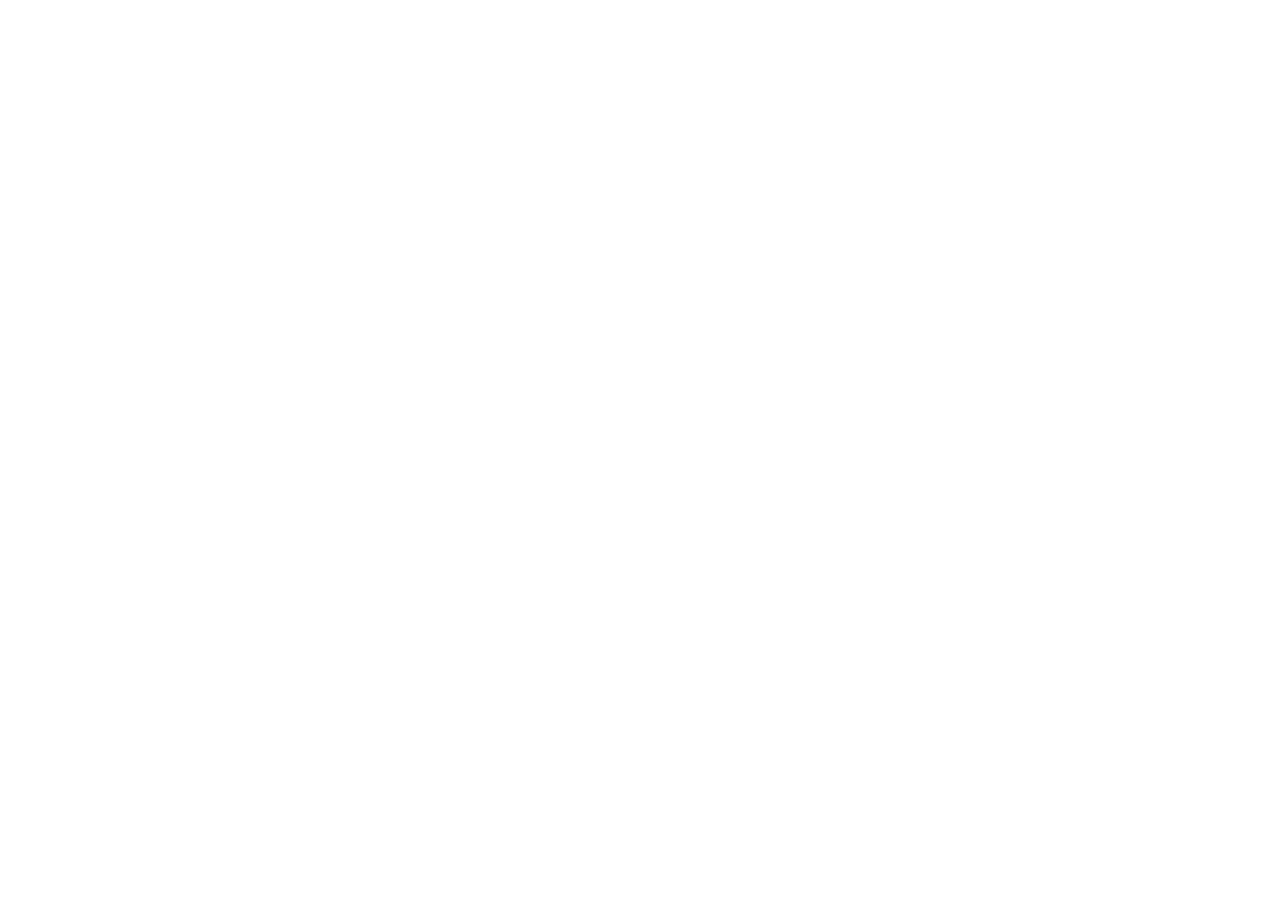
==== Cây.html @ 7308a2f2 "tree/html/css" ====
<!--<!DOCTYPE html>
<html lang="en">
<head>
    <meta charset="UTF-8">
    <meta http-equiv="X-UA-Compatible" content="IE=edge">
    <meta name="viewport" content="width=device-width, initial-scale=1.0">
    <title>Sách phát triển bản thân</title>
    <link rel="stylesheet" href="asets/css/main.css">
    <link rel="stylesheet" href="asets/css/base.css">
    <link rel="stylesheet" href="https://cdnjs.cloudflare.com/ajax/libs/normalize/8.0.1/normalize.min.css">
    
</head>
<body>
    <div id="header">
        <h1>Flower Garden</h1>
        <nav>
            
        </nav>
       
    </div>

    <div class="aliy">
        <div class="aliy-child">
            <p style="text-align:center">Tạm Biệt</p>
        </div>
    </div>

    <div id="container">
        
        <div class="">

        </div>
        
    </div>

    <footer id="footer">
        
    </footer>
    
    
   
    
    
    
</body>
</html>
---- asets/css/main.css ----
/*header*/
#header{
    width: 100%;
    height: 50px;
    background-image:linear-gradient(0,rgb(79, 157, 79),rgb(23, 87, 23)) ;
    position: relative;
    position: fixed;
    top:0;
    z-index: 100;

}
.headert{
    display: flex;
    justify-content: space-between;
}
.logo,.logo--img{
    width: 50px;
    height: 50px;
}
.home{
    display: inline-block;
    text-decoration: none;
    font-size: 2.0rem;
    color: var(--white-color);
    font-weight: 200;
    line-height: 50px;
}

/* nav, slider*/
#slider{
    position: relative;
    margin-top:50px ;
    padding-top: 50%;
    background: url(/asets/img/cay\ trong\ phong.jpg) top center/ cover no-repeat;
    z-index: 50;
   
}

.text{
    position: absolute;
    font-size: 3.0rem;
    top: 50%;
    left: 50%;
    transform: translate(-50%,-50%);
    text-align: center;
    font-weight: bolder;
    color: rgb(173, 61, 138);  
}
.nav{
    width: 100%;
    display: flex;
    justify-content: space-around;
    position: absolute;
    bottom: 20%;  
}
.nav_title{
    
    background-color: rgba(99, 236, 248, 0.7);
    padding: 10px 20px;
    border-radius: 10px ;
    font-weight: bold; 
    text-align: center;
    position: relative;
}
.nav_a{
    color: blue;
    font-size: 2.0em; 
    text-decoration: none; 
    text-transform: uppercase;  
}
.nav_title:hover,.nav_a:hover,.nav_subnav a:hover {
    color: #000;
    background-color: aqua;
}
.nav_subnav{
    display: none;
    position: absolute;
    background-color:rgba(99, 236, 248, 0.7);
    list-style: none; 
    top: 100%;
    left: 0;
    box-shadow: 0 0 10px rgba(0,0,0,0.3);
    min-width: 120px;
}
.nav_subnav a{
    display: block;
    text-decoration: none;
    color: blue;
    font-size: 1.6em;
}
.nav_title:hover .nav_subnav{
    display:block;
}
/*use*/
.use_all{
    display: flex;
    justify-content: space-around;
}
.about_use{
    padding: 0 16px;
    margin-top: 16px;
}
.about_use h3{
    font-size: 2.5em;
    color: rgb(164, 212, 41);
    margin-bottom: 16px;
}
.about_use p{
    font-size: 1.5em;
    text-align: left;
    font-weight: bold; 
    text-align: justify; 
}
.maintitle{
    text-align: center;
    color: black;
    font-size: 3.0em;
    text-transform: uppercase;
    margin-top: 36px;
}
.maintitle_p{
    text-align: center;
    font-size: 1.6em;
    font-style: italic;
}

/*box*/
.box_all{
    display: flex;
    justify-content: space-around;
    padding: 16px;
}
.box__H,.box__M,.box__V{
    flex-basis: 30%;
    text-align: center;
    border-radius: 10px;
    
}
.box__H{
    background-image:linear-gradient(0,rgb(209, 170, 142),rgb(164, 99, 52)) ; 
}
.box__M{
    background-image:linear-gradient(0,rgb(224, 113, 193),rgb(166, 67, 138)) ;
}
.box__V{
    background-image:linear-gradient(0,rgb(89, 243, 143),rgb(69, 159, 100)) ;
}
.box--title{
    text-decoration: none;
    color: aliceblue;
    font-size: 2.5em;
}
.box--ditail{
    color: black;
    font-size: 1.5em;
    
}
/*

#feedback{

}
#footer{

}

/*css aliy*/
/*
.aliy {
    width: 100%;
    height: 40px;
    background-color: rgb(45, 12, 78);
    position: fixed;
    top: 0;
}
.aliy-child {
    width: 100%;
    height: 30px;
    display: block;
    color: rgb(251, 249, 249);
    background-color: #6495ED;
    position: fixed;
    bottom: 0px;
}
.aliy::before {
    content: "SB-SHOP";
    display: block;
    color:rgb(249, 249, 253);
    width:10% ;
    height: 40px ;
    box-sizing: content-box;
    background-position: left 0;
    background-color: rgb(248, 24, 24);
}


*/
---- asets/css/base.css ----
:root{
    --text-color:#333 ;
    --white-color:#fff;
}
*{ 
    box-sizing: inherit;
    padding: 0;
    margin: 0;
}
html{
    font-size: 62.5%;
    line-height: 3.6rem;
    font-family: 'Roboto', sans-serif;
    box-sizing: border-box;
}

.grid{
    width: 1200px;
    max-width: 100%;
    margin: 0 auto;
}
.grid__full-with
{
    width: 100%;
}
.grid__row{
    display: flex;
    flex-wrap: wrap;
}
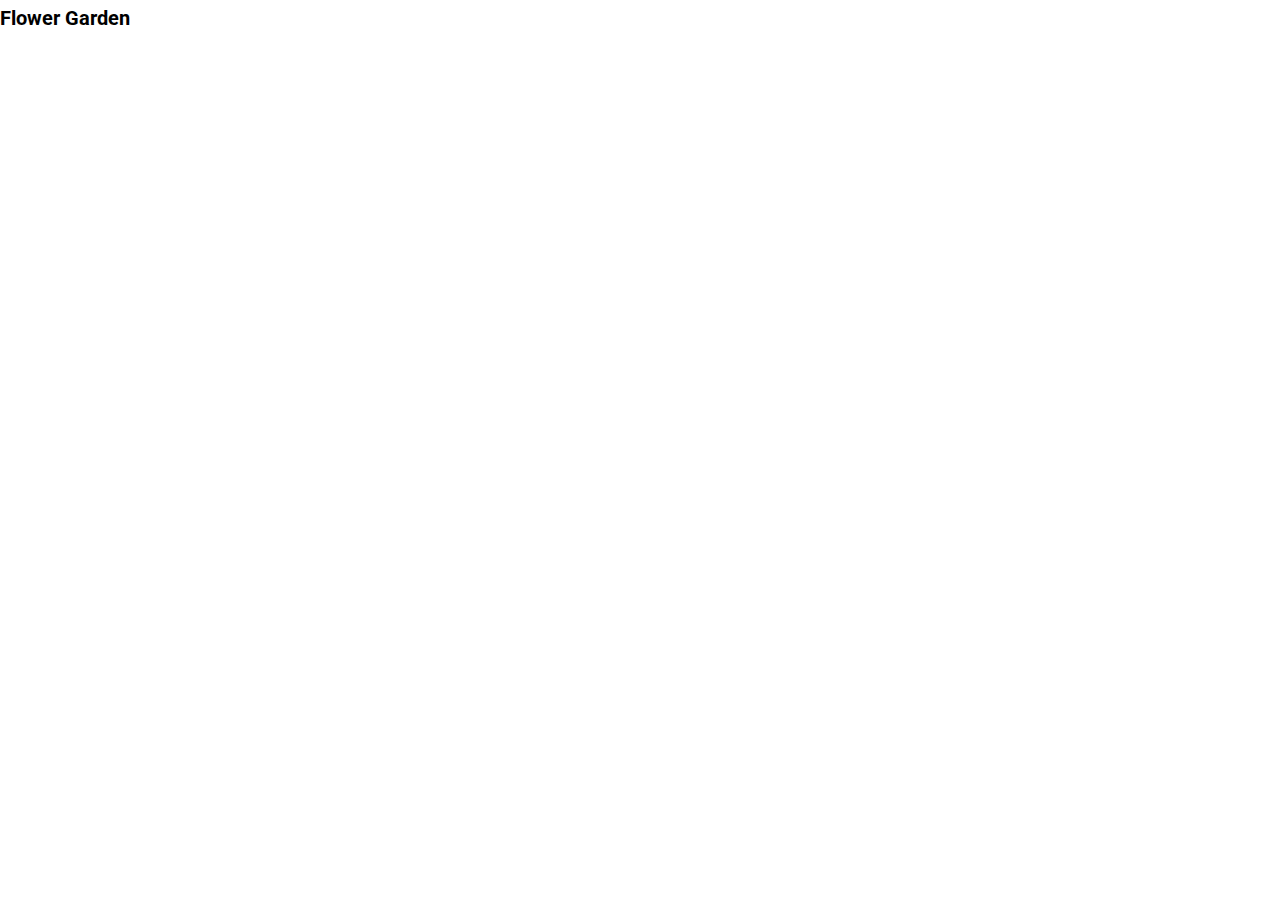
==== commit 96e1eafc: "hao no vao mua dong" ====
--- a/Cây.html
+++ b/Cây.html
@@ -1,15 +1,14 @@
-
-<!--<!DOCTYPE html>
+<!DOCTYPE html>
 <html lang="en">
 <head>
     <meta charset="UTF-8">
     <meta http-equiv="X-UA-Compatible" content="IE=edge">
     <meta name="viewport" content="width=device-width, initial-scale=1.0">
-    <title>Sách phát triển bản thân</title>
-    <link rel="stylesheet" href="asets/css/main.css">
+    <title>Cây trồng trong nhà</title>
+    <link rel="stylesheet" href="asets/css/b.css">
     <link rel="stylesheet" href="asets/css/base.css">
-    <link rel="stylesheet" href="https://cdnjs.cloudflare.com/ajax/libs/normalize/8.0.1/normalize.min.css">
-    
+    <link rel="stylesheet" href="asets/fonts/fontawesome/fontawesome-free-6.1.1-web/css/all.min.css">
+    <link href="https://fonts.googleapis.com/css2?family=Roboto:wght@100;400&display=swap" rel="stylesheet">
 </head>
 <body>
     <div id="header">
@@ -21,8 +20,8 @@
     </div>
 
     <div class="aliy">
-        <div class="aliy-child">
-            <p style="text-align:center">Tạm Biệt</p>
+        <div class="">
+            
         </div>
     </div>
 
@@ -36,12 +35,6 @@
 
     <footer id="footer">
         
-    </footer>
-    
-    
-   
-    
-    
-    
+    </footer> 
 </body>
 </html>--- a/asets/css/base.css
+++ b/asets/css/base.css
@@ -13,12 +13,14 @@
     line-height: 3.6rem;
     font-family: 'Roboto', sans-serif;
     box-sizing: border-box;
+    scroll-behavior: smooth;
 }
 
 .grid{
     width: 1200px;
     max-width: 100%;
     margin: 0 auto;
+    background-color: rgb(224, 191, 81);
 }
 .grid__full-with
 {
--- a/asets/fonts/fontawesome/fontawesome-free-6.1.1-web/css/all.min.css
+++ b/asets/fonts/fontawesome/fontawesome-free-6.1.1-web/css/all.min.css
@@ -0,0 +1,6 @@
+/*!
+ * Font Awesome Free 6.1.1 by @fontawesome - https://fontawesome.com
+ * License - https://fontawesome.com/license/free (Icons: CC BY 4.0, Fonts: SIL OFL 1.1, Code: MIT License)
+ * Copyright 2022 Fonticons, Inc.
+ */
+.fa{font-family:var(--fa-style-family,"Font Awesome 6 Free");font-weight:var(--fa-style,900)}.fa,.fa-brands,.fa-duotone,.fa-light,.fa-regular,.fa-solid,.fa-thin,.fab,.fad,.fal,.far,.fas,.fat{-moz-osx-font-smoothing:grayscale;-webkit-font-smoothing:antialiased;display:var(--fa-display,inline-block);font-style:normal;font-variant:normal;line-height:1;text-rendering:auto}.fa-1x{font-size:1em}.fa-2x{font-size:2em}.fa-3x{font-size:3em}.fa-4x{font-size:4em}.fa-5x{font-size:5em}.fa-6x{font-size:6em}.fa-7x{font-size:7em}.fa-8x{font-size:8em}.fa-9x{font-size:9em}.fa-10x{font-size:10em}.fa-2xs{font-size:.625em;line-height:.1em;vertical-align:.225em}.fa-xs{font-size:.75em;line-height:.08333em;vertical-align:.125em}.fa-sm{font-size:.875em;line-height:.07143em;vertical-align:.05357em}.fa-lg{font-size:1.25em;line-height:.05em;vertical-align:-.075em}.fa-xl{font-size:1.5em;line-height:.04167em;vertical-align:-.125em}.fa-2xl{font-size:2em;line-height:.03125em;vertical-align:-.1875em}.fa-fw{text-align:center;width:1.25em}.fa-ul{list-style-type:none;margin-left:var(--fa-li-margin,2.5em);padding-left:0}.fa-ul>li{position:relative}.fa-li{left:calc(var(--fa-li-width, 2em)*-1);position:absolute;text-align:center;width:var(--fa-li-width,2em);line-height:inherit}.fa-border{border-radius:var(--fa-border-radius,.1em);border:var(--fa-border-width,.08em) var(--fa-border-style,solid) var(--fa-border-color,#eee);padding:var(--fa-border-padding,.2em .25em .15em)}.fa-pull-left{float:left;margin-right:var(--fa-pull-margin,.3em)}.fa-pull-right{float:right;margin-left:var(--fa-pull-margin,.3em)}.fa-beat{-webkit-animation-name:fa-beat;animation-name:fa-beat;-webkit-animation-delay:var(--fa-animation-delay,0);animation-delay:var(--fa-animation-delay,0);-webkit-animation-direction:var(--fa-animation-direction,normal);animation-direction:var(--fa-animation-direction,normal);-webkit-animation-duration:var(--fa-animation-duration,1s);animation-duration:var(--fa-animation-duration,1s);-webkit-animation-iteration-count:var(--fa-animation-iteration-count,infinite);animation-iteration-count:var(--fa-animation-iteration-count,infinite);-webkit-animation-timing-function:var(--fa-animation-timing,ease-in-out);animation-timing-function:var(--fa-animation-timing,ease-in-out)}.fa-bounce{-webkit-animation-name:fa-bounce;animation-name:fa-bounce;-webkit-animation-delay:var(--fa-animation-delay,0);animation-delay:var(--fa-animation-delay,0);-webkit-animation-direction:var(--fa-animation-direction,normal);animation-direction:var(--fa-animation-direction,normal);-webkit-animation-duration:var(--fa-animation-duration,1s);animation-duration:var(--fa-animation-duration,1s);-webkit-animation-iteration-count:var(--fa-animation-iteration-count,infinite);animation-iteration-count:var(--fa-animation-iteration-count,infinite);-webkit-animation-timing-function:var(--fa-animation-timing,cubic-bezier(.28,.84,.42,1));animation-timing-function:var(--fa-animation-timing,cubic-bezier(.28,.84,.42,1))}.fa-fade{-webkit-animation-name:fa-fade;animation-name:fa-fade;-webkit-animation-iteration-count:var(--fa-animation-iteration-count,infinite);animation-iteration-count:var(--fa-animation-iteration-count,infinite);-webkit-animation-timing-function:var(--fa-animation-timing,cubic-bezier(.4,0,.6,1));animation-timing-function:var(--fa-animation-timing,cubic-bezier(.4,0,.6,1))}.fa-beat-fade,.fa-fade{-webkit-animation-delay:var(--fa-animation-delay,0);animation-delay:var(--fa-animation-delay,0);-webkit-animation-direction:var(--fa-animation-direction,normal);animation-direction:var(--fa-animation-direction,normal);-webkit-animation-duration:var(--fa-animation-duration,1s);animation-duration:var(--fa-animation-duration,1s)}.fa-beat-fade{-webkit-animation-name:fa-beat-fade;animation-name:fa-beat-fade;-webkit-animation-iteration-count:var(--fa-animation-iteration-count,infinite);animation-iteration-count:var(--fa-animation-iteration-count,infinite);-webkit-animation-timing-function:var(--fa-animation-timing,cubic-bezier(.4,0,.6,1));animation-timing-function:var(--fa-animation-timing,cubic-bezier(.4,0,.6,1))}.fa-flip{-webkit-animation-name:fa-flip;animation-name:fa-flip;-webkit-animation-delay:var(--fa-animation-delay,0);animation-delay:var(--fa-animation-delay,0);-webkit-animation-direction:var(--fa-animation-direction,normal);animation-direction:var(--fa-animation-direction,normal);-webkit-animation-duration:var(--fa-animation-duration,1s);animation-duration:var(--fa-animation-duration,1s);-webkit-animation-iteration-count:var(--fa-animation-iteration-count,infinite);animation-iteration-count:var(--fa-animation-iteration-count,infinite);-webkit-animation-timing-function:var(--fa-animation-timing,ease-in-out);animation-timing-function:var(--fa-animation-timing,ease-in-out)}.fa-shake{-webkit-animation-name:fa-shake;animation-name:fa-shake;-webkit-animation-duration:var(--fa-animation-duration,1s);animation-duration:var(--fa-animation-duration,1s);-webkit-animation-iteration-count:var(--fa-animation-iteration-count,infinite);animation-iteration-count:var(--fa-animation-iteration-count,infinite);-webkit-animation-timing-function:var(--fa-animation-timing,linear);animation-timing-function:var(--fa-animation-timing,linear)}.fa-shake,.fa-spin{-webkit-animation-delay:var(--fa-animation-delay,0);animation-delay:var(--fa-animation-delay,0);-webkit-animation-direction:var(--fa-animation-direction,normal);animation-direction:var(--fa-animation-direction,normal)}.fa-spin{-webkit-animation-name:fa-spin;animation-name:fa-spin;-webkit-animation-duration:var(--fa-animation-duration,2s);animation-duration:var(--fa-animation-duration,2s);-webkit-animation-iteration-count:var(--fa-animation-iteration-count,infinite);animation-iteration-count:var(--fa-animation-iteration-count,infinite);-webkit-animation-timing-function:var(--fa-animation-timing,linear);animation-timing-function:var(--fa-animation-timing,linear)}.fa-spin-reverse{--fa-animation-direction:reverse}.fa-pulse,.fa-spin-pulse{-webkit-animation-name:fa-spin;animation-name:fa-spin;-webkit-animation-direction:var(--fa-animation-direction,normal);animation-direction:var(--fa-animation-direction,normal);-webkit-animation-duration:var(--fa-animation-duration,1s);animation-duration:var(--fa-animation-duration,1s);-webkit-animation-iteration-count:var(--fa-animation-iteration-count,infinite);animation-iteration-count:var(--fa-animation-iteration-count,infinite);-webkit-animation-timing-function:var(--fa-animation-timing,steps(8));animation-timing-function:var(--fa-animation-timing,steps(8))}@media (prefers-reduced-motion:reduce){.fa-beat,.fa-beat-fade,.fa-bounce,.fa-fade,.fa-flip,.fa-pulse,.fa-shake,.fa-spin,.fa-spin-pulse{-webkit-animation-delay:-1ms;animation-delay:-1ms;-webkit-animation-duration:1ms;animation-duration:1ms;-webkit-animation-iteration-count:1;animation-iteration-count:1;transition-delay:0s;transition-duration:0s}}@-webkit-keyframes fa-beat{0%,90%{-webkit-transform:scale(1);transform:scale(1)}45%{-webkit-transform:scale(var(--fa-beat-scale,1.25));transform:scale(var(--fa-beat-scale,1.25))}}@keyframes fa-beat{0%,90%{-webkit-transform:scale(1);transform:scale(1)}45%{-webkit-transform:scale(var(--fa-beat-scale,1.25));transform:scale(var(--fa-beat-scale,1.25))}}@-webkit-keyframes fa-bounce{0%{-webkit-transform:scale(1) translateY(0);transform:scale(1) translateY(0)}10%{-webkit-transform:scale(var(--fa-bounce-start-scale-x,1.1),var(--fa-bounce-start-scale-y,.9)) translateY(0);transform:scale(var(--fa-bounce-start-scale-x,1.1),var(--fa-bounce-start-scale-y,.9)) translateY(0)}30%{-webkit-transform:scale(var(--fa-bounce-jump-scale-x,.9),var(--fa-bounce-jump-scale-y,1.1)) translateY(var(--fa-bounce-height,-.5em));transform:scale(var(--fa-bounce-jump-scale-x,.9),var(--fa-bounce-jump-scale-y,1.1)) translateY(var(--fa-bounce-height,-.5em))}50%{-webkit-transform:scale(var(--fa-bounce-land-scale-x,1.05),var(--fa-bounce-land-scale-y,.95)) translateY(0);transform:scale(var(--fa-bounce-land-scale-x,1.05),var(--fa-bounce-land-scale-y,.95)) translateY(0)}57%{-webkit-transform:scale(1) translateY(var(--fa-bounce-rebound,-.125em));transform:scale(1) translateY(var(--fa-bounce-rebound,-.125em))}64%{-webkit-transform:scale(1) translateY(0);transform:scale(1) translateY(0)}to{-webkit-transform:scale(1) translateY(0);transform:scale(1) translateY(0)}}@keyframes fa-bounce{0%{-webkit-transform:scale(1) translateY(0);transform:scale(1) translateY(0)}10%{-webkit-transform:scale(var(--fa-bounce-start-scale-x,1.1),var(--fa-bounce-start-scale-y,.9)) translateY(0);transform:scale(var(--fa-bounce-start-scale-x,1.1),var(--fa-bounce-start-scale-y,.9)) translateY(0)}30%{-webkit-transform:scale(var(--fa-bounce-jump-scale-x,.9),var(--fa-bounce-jump-scale-y,1.1)) translateY(var(--fa-bounce-height,-.5em));transform:scale(var(--fa-bounce-jump-scale-x,.9),var(--fa-bounce-jump-scale-y,1.1)) translateY(var(--fa-bounce-height,-.5em))}50%{-webkit-transform:scale(var(--fa-bounce-land-scale-x,1.05),var(--fa-bounce-land-scale-y,.95)) translateY(0);transform:scale(var(--fa-bounce-land-scale-x,1.05),var(--fa-bounce-land-scale-y,.95)) translateY(0)}57%{-webkit-transform:scale(1) translateY(var(--fa-bounce-rebound,-.125em));transform:scale(1) translateY(var(--fa-bounce-rebound,-.125em))}64%{-webkit-transform:scale(1) translateY(0);transform:scale(1) translateY(0)}to{-webkit-transform:scale(1) translateY(0);transform:scale(1) translateY(0)}}@-webkit-keyframes fa-fade{50%{opacity:var(--fa-fade-opacity,.4)}}@keyframes fa-fade{50%{opacity:var(--fa-fade-opacity,.4)}}@-webkit-keyframes fa-beat-fade{0%,to{opacity:var(--fa-beat-fade-opacity,.4);-webkit-transform:scale(1);transform:scale(1)}50%{opacity:1;-webkit-transform:scale(var(--fa-beat-fade-scale,1.125));transform:scale(var(--fa-beat-fade-scale,1.125))}}@keyframes fa-beat-fade{0%,to{opacity:var(--fa-beat-fade-opacity,.4);-webkit-transform:scale(1);transform:scale(1)}50%{opacity:1;-webkit-transform:scale(var(--fa-beat-fade-scale,1.125));transform:scale(var(--fa-beat-fade-scale,1.125))}}@-webkit-keyframes fa-flip{50%{-webkit-transform:rotate3d(var(--fa-flip-x,0),var(--fa-flip-y,1),var(--fa-flip-z,0),var(--fa-flip-angle,-180deg));transform:rotate3d(var(--fa-flip-x,0),var(--fa-flip-y,1),var(--fa-flip-z,0),var(--fa-flip-angle,-180deg))}}@keyframes fa-flip{50%{-webkit-transform:rotate3d(var(--fa-flip-x,0),var(--fa-flip-y,1),var(--fa-flip-z,0),var(--fa-flip-angle,-180deg));transform:rotate3d(var(--fa-flip-x,0),var(--fa-flip-y,1),var(--fa-flip-z,0),var(--fa-flip-angle,-180deg))}}@-webkit-keyframes fa-shake{0%{-webkit-transform:rotate(-15deg);transform:rotate(-15deg)}4%{-webkit-transform:rotate(15deg);transform:rotate(15deg)}8%,24%{-webkit-transform:rotate(-18deg);transform:rotate(-18deg)}12%,28%{-webkit-transform:rotate(18deg);transform:rotate(18deg)}16%{-webkit-transform:rotate(-22deg);transform:rotate(-22deg)}20%{-webkit-transform:rotate(22deg);transform:rotate(22deg)}32%{-webkit-transform:rotate(-12deg);transform:rotate(-12deg)}36%{-webkit-transform:rotate(12deg);transform:rotate(12deg)}40%,to{-webkit-transform:rotate(0deg);transform:rotate(0deg)}}@keyframes fa-shake{0%{-webkit-transform:rotate(-15deg);transform:rotate(-15deg)}4%{-webkit-transform:rotate(15deg);transform:rotate(15deg)}8%,24%{-webkit-transform:rotate(-18deg);transform:rotate(-18deg)}12%,28%{-webkit-transform:rotate(18deg);transform:rotate(18deg)}16%{-webkit-transform:rotate(-22deg);transform:rotate(-22deg)}20%{-webkit-transform:rotate(22deg);transform:rotate(22deg)}32%{-webkit-transform:rotate(-12deg);transform:rotate(-12deg)}36%{-webkit-transform:rotate(12deg);transform:rotate(12deg)}40%,to{-webkit-transform:rotate(0deg);transform:rotate(0deg)}}@-webkit-keyframes fa-spin{0%{-webkit-transform:rotate(0deg);transform:rotate(0deg)}to{-webkit-transform:rotate(1turn);transform:rotate(1turn)}}@keyframes fa-spin{0%{-webkit-transform:rotate(0deg);transform:rotate(0deg)}to{-webkit-transform:rotate(1turn);transform:rotate(1turn)}}.fa-rotate-90{-webkit-transform:rotate(90deg);transform:rotate(90deg)}.fa-rotate-180{-webkit-transform:rotate(180deg);transform:rotate(180deg)}.fa-rotate-270{-webkit-transform:rotate(270deg);transform:rotate(270deg)}.fa-flip-horizontal{-webkit-transform:scaleX(-1);transform:scaleX(-1)}.fa-flip-vertical{-webkit-transform:scaleY(-1);transform:scaleY(-1)}.fa-flip-both,.fa-flip-horizontal.fa-flip-vertical{-webkit-transform:scale(-1);transform:scale(-1)}.fa-rotate-by{-webkit-transform:rotate(var(--fa-rotate-angle,none));transform:rotate(var(--fa-rotate-angle,none))}.fa-stack{display:inline-block;height:2em;line-height:2em;position:relative;vertical-align:middle;width:2.5em}.fa-stack-1x,.fa-stack-2x{left:0;position:absolute;text-align:center;width:100%;z-index:var(--fa-stack-z-index,auto)}.fa-stack-1x{line-height:inherit}.fa-stack-2x{font-size:2em}.fa-inverse{color:var(--fa-inverse,#fff)}.fa-0:before{content:"\30"}.fa-1:before{content:"\31"}.fa-2:before{content:"\32"}.fa-3:before{content:"\33"}.fa-4:before{content:"\34"}.fa-5:before{content:"\35"}.fa-6:before{content:"\36"}.fa-7:before{content:"\37"}.fa-8:before{content:"\38"}.fa-9:before{content:"\39"}.fa-a:before{content:"\41"}.fa-address-book:before,.fa-contact-book:before{content:"\f2b9"}.fa-address-card:before,.fa-contact-card:before,.fa-vcard:before{content:"\f2bb"}.fa-align-center:before{content:"\f037"}.fa-align-justify:before{content:"\f039"}.fa-align-left:before{content:"\f036"}.fa-align-right:before{content:"\f038"}.fa-anchor:before{content:"\f13d"}.fa-anchor-circle-check:before{content:"\e4aa"}.fa-anchor-circle-exclamation:before{content:"\e4ab"}.fa-anchor-circle-xmark:before{content:"\e4ac"}.fa-anchor-lock:before{content:"\e4ad"}.fa-angle-down:before{content:"\f107"}.fa-angle-left:before{content:"\f104"}.fa-angle-right:before{content:"\f105"}.fa-angle-up:before{content:"\f106"}.fa-angle-double-down:before,.fa-angles-down:before{content:"\f103"}.fa-angle-double-left:before,.fa-angles-left:before{content:"\f100"}.fa-angle-double-right:before,.fa-angles-right:before{content:"\f101"}.fa-angle-double-up:before,.fa-angles-up:before{content:"\f102"}.fa-ankh:before{content:"\f644"}.fa-apple-alt:before,.fa-apple-whole:before{content:"\f5d1"}.fa-archway:before{content:"\f557"}.fa-arrow-down:before{content:"\f063"}.fa-arrow-down-1-9:before,.fa-sort-numeric-asc:before,.fa-sort-numeric-down:before{content:"\f162"}.fa-arrow-down-9-1:before,.fa-sort-numeric-desc:before,.fa-sort-numeric-down-alt:before{content:"\f886"}.fa-arrow-down-a-z:before,.fa-sort-alpha-asc:before,.fa-sort-alpha-down:before{content:"\f15d"}.fa-arrow-down-long:before,.fa-long-arrow-down:before{content:"\f175"}.fa-arrow-down-short-wide:before,.fa-sort-amount-desc:before,.fa-sort-amount-down-alt:before{content:"\f884"}.fa-arrow-down-up-across-line:before{content:"\e4af"}.fa-arrow-down-up-lock:before{content:"\e4b0"}.fa-arrow-down-wide-short:before,.fa-sort-amount-asc:before,.fa-sort-amount-down:before{content:"\f160"}.fa-arrow-down-z-a:before,.fa-sort-alpha-desc:before,.fa-sort-alpha-down-alt:before{content:"\f881"}.fa-arrow-left:before{content:"\f060"}.fa-arrow-left-long:before,.fa-long-arrow-left:before{content:"\f177"}.fa-arrow-pointer:before,.fa-mouse-pointer:before{content:"\f245"}.fa-arrow-right:before{content:"\f061"}.fa-arrow-right-arrow-left:before,.fa-exchange:before{content:"\f0ec"}.fa-arrow-right-from-bracket:before,.fa-sign-out:before{content:"\f08b"}.fa-arrow-right-long:before,.fa-long-arrow-right:before{content:"\f178"}.fa-arrow-right-to-bracket:before,.fa-sign-in:before{content:"\f090"}.fa-arrow-right-to-city:before{content:"\e4b3"}.fa-arrow-left-rotate:before,.fa-arrow-rotate-back:before,.fa-arrow-rotate-backward:before,.fa-arrow-rotate-left:before,.fa-undo:before{content:"\f0e2"}.fa-arrow-right-rotate:before,.fa-arrow-rotate-forward:before,.fa-arrow-rotate-right:before,.fa-redo:before{content:"\f01e"}.fa-arrow-trend-down:before{content:"\e097"}.fa-arrow-trend-up:before{content:"\e098"}.fa-arrow-turn-down:before,.fa-level-down:before{content:"\f149"}.fa-arrow-turn-up:before,.fa-level-up:before{content:"\f148"}.fa-arrow-up:before{content:"\f062"}.fa-arrow-up-1-9:before,.fa-sort-numeric-up:before{content:"\f163"}.fa-arrow-up-9-1:before,.fa-sort-numeric-up-alt:before{content:"\f887"}.fa-arrow-up-a-z:before,.fa-sort-alpha-up:before{content:"\f15e"}.fa-arrow-up-from-bracket:before{content:"\e09a"}.fa-arrow-up-from-ground-water:before{content:"\e4b5"}.fa-arrow-up-from-water-pump:before{content:"\e4b6"}.fa-arrow-up-long:before,.fa-long-arrow-up:before{content:"\f176"}.fa-arrow-up-right-dots:before{content:"\e4b7"}.fa-arrow-up-right-from-square:before,.fa-external-link:before{content:"\f08e"}.fa-arrow-up-short-wide:before,.fa-sort-amount-up-alt:before{content:"\f885"}.fa-arrow-up-wide-short:before,.fa-sort-amount-up:before{content:"\f161"}.fa-arrow-up-z-a:before,.fa-sort-alpha-up-alt:before{content:"\f882"}.fa-arrows-down-to-line:before{content:"\e4b8"}.fa-arrows-down-to-people:before{content:"\e4b9"}.fa-arrows-h:before,.fa-arrows-left-right:before{content:"\f07e"}.fa-arrows-left-right-to-line:before{content:"\e4ba"}.fa-arrows-rotate:before,.fa-refresh:before,.fa-sync:before{content:"\f021"}.fa-arrows-spin:before{content:"\e4bb"}.fa-arrows-split-up-and-left:before{content:"\e4bc"}.fa-arrows-to-circle:before{content:"\e4bd"}.fa-arrows-to-dot:before{content:"\e4be"}.fa-arrows-to-eye:before{content:"\e4bf"}.fa-arrows-turn-right:before{content:"\e4c0"}.fa-arrows-turn-to-dots:before{content:"\e4c1"}.fa-arrows-up-down:before,.fa-arrows-v:before{content:"\f07d"}.fa-arrows-up-down-left-right:before,.fa-arrows:before{content:"\f047"}.fa-arrows-up-to-line:before{content:"\e4c2"}.fa-asterisk:before{content:"\2a"}.fa-at:before{content:"\40"}.fa-atom:before{content:"\f5d2"}.fa-audio-description:before{content:"\f29e"}.fa-austral-sign:before{content:"\e0a9"}.fa-award:before{content:"\f559"}.fa-b:before{content:"\42"}.fa-baby:before{content:"\f77c"}.fa-baby-carriage:before,.fa-carriage-baby:before{content:"\f77d"}.fa-backward:before{content:"\f04a"}.fa-backward-fast:before,.fa-fast-backward:before{content:"\f049"}.fa-backward-step:before,.fa-step-backward:before{content:"\f048"}.fa-bacon:before{content:"\f7e5"}.fa-bacteria:before{content:"\e059"}.fa-bacterium:before{content:"\e05a"}.fa-bag-shopping:before,.fa-shopping-bag:before{content:"\f290"}.fa-bahai:before{content:"\f666"}.fa-baht-sign:before{content:"\e0ac"}.fa-ban:before,.fa-cancel:before{content:"\f05e"}.fa-ban-smoking:before,.fa-smoking-ban:before{content:"\f54d"}.fa-band-aid:before,.fa-bandage:before{content:"\f462"}.fa-barcode:before{content:"\f02a"}.fa-bars:before,.fa-navicon:before{content:"\f0c9"}.fa-bars-progress:before,.fa-tasks-alt:before{content:"\f828"}.fa-bars-staggered:before,.fa-reorder:before,.fa-stream:before{content:"\f550"}.fa-baseball-ball:before,.fa-baseball:before{content:"\f433"}.fa-baseball-bat-ball:before{content:"\f432"}.fa-basket-shopping:before,.fa-shopping-basket:before{content:"\f291"}.fa-basketball-ball:before,.fa-basketball:before{content:"\f434"}.fa-bath:before,.fa-bathtub:before{content:"\f2cd"}.fa-battery-0:before,.fa-battery-empty:before{content:"\f244"}.fa-battery-5:before,.fa-battery-full:before,.fa-battery:before{content:"\f240"}.fa-battery-3:before,.fa-battery-half:before{content:"\f242"}.fa-battery-2:before,.fa-battery-quarter:before{content:"\f243"}.fa-battery-4:before,.fa-battery-three-quarters:before{content:"\f241"}.fa-bed:before{content:"\f236"}.fa-bed-pulse:before,.fa-procedures:before{content:"\f487"}.fa-beer-mug-empty:before,.fa-beer:before{content:"\f0fc"}.fa-bell:before{content:"\f0f3"}.fa-bell-concierge:before,.fa-concierge-bell:before{content:"\f562"}.fa-bell-slash:before{content:"\f1f6"}.fa-bezier-curve:before{content:"\f55b"}.fa-bicycle:before{content:"\f206"}.fa-binoculars:before{content:"\f1e5"}.fa-biohazard:before{content:"\f780"}.fa-bitcoin-sign:before{content:"\e0b4"}.fa-blender:before{content:"\f517"}.fa-blender-phone:before{content:"\f6b6"}.fa-blog:before{content:"\f781"}.fa-bold:before{content:"\f032"}.fa-bolt:before,.fa-zap:before{content:"\f0e7"}.fa-bolt-lightning:before{content:"\e0b7"}.fa-bomb:before{content:"\f1e2"}.fa-bone:before{content:"\f5d7"}.fa-bong:before{content:"\f55c"}.fa-book:before{content:"\f02d"}.fa-atlas:before,.fa-book-atlas:before{content:"\f558"}.fa-bible:before,.fa-book-bible:before{content:"\f647"}.fa-book-bookmark:before{content:"\e0bb"}.fa-book-journal-whills:before,.fa-journal-whills:before{content:"\f66a"}.fa-book-medical:before{content:"\f7e6"}.fa-book-open:before{content:"\f518"}.fa-book-open-reader:before,.fa-book-reader:before{content:"\f5da"}.fa-book-quran:before,.fa-quran:before{content:"\f687"}.fa-book-dead:before,.fa-book-skull:before{content:"\f6b7"}.fa-bookmark:before{content:"\f02e"}.fa-border-all:before{content:"\f84c"}.fa-border-none:before{content:"\f850"}.fa-border-style:before,.fa-border-top-left:before{content:"\f853"}.fa-bore-hole:before{content:"\e4c3"}.fa-bottle-droplet:before{content:"\e4c4"}.fa-bottle-water:before{content:"\e4c5"}.fa-bowl-food:before{content:"\e4c6"}.fa-bowl-rice:before{content:"\e2eb"}.fa-bowling-ball:before{content:"\f436"}.fa-box:before{content:"\f466"}.fa-archive:before,.fa-box-archive:before{content:"\f187"}.fa-box-open:before{content:"\f49e"}.fa-box-tissue:before{content:"\e05b"}.fa-boxes-packing:before{content:"\e4c7"}.fa-boxes-alt:before,.fa-boxes-stacked:before,.fa-boxes:before{content:"\f468"}.fa-braille:before{content:"\f2a1"}.fa-brain:before{content:"\f5dc"}.fa-brazilian-real-sign:before{content:"\e46c"}.fa-bread-slice:before{content:"\f7ec"}.fa-bridge:before{content:"\e4c8"}.fa-bridge-circle-check:before{content:"\e4c9"}.fa-bridge-circle-exclamation:before{content:"\e4ca"}.fa-bridge-circle-xmark:before{content:"\e4cb"}.fa-bridge-lock:before{content:"\e4cc"}.fa-bridge-water:before{content:"\e4ce"}.fa-briefcase:before{content:"\f0b1"}.fa-briefcase-medical:before{content:"\f469"}.fa-broom:before{content:"\f51a"}.fa-broom-ball:before,.fa-quidditch-broom-ball:before,.fa-quidditch:before{content:"\f458"}.fa-brush:before{content:"\f55d"}.fa-bucket:before{content:"\e4cf"}.fa-bug:before{content:"\f188"}.fa-bug-slash:before{content:"\e490"}.fa-bugs:before{content:"\e4d0"}.fa-building:before{content:"\f1ad"}.fa-building-circle-arrow-right:before{content:"\e4d1"}.fa-building-circle-check:before{content:"\e4d2"}.fa-building-circle-exclamation:before{content:"\e4d3"}.fa-building-circle-xmark:before{content:"\e4d4"}.fa-bank:before,.fa-building-columns:before,.fa-institution:before,.fa-museum:before,.fa-university:before{content:"\f19c"}.fa-building-flag:before{content:"\e4d5"}.fa-building-lock:before{content:"\e4d6"}.fa-building-ngo:before{content:"\e4d7"}.fa-building-shield:before{content:"\e4d8"}.fa-building-un:before{content:"\e4d9"}.fa-building-user:before{content:"\e4da"}.fa-building-wheat:before{content:"\e4db"}.fa-bullhorn:before{content:"\f0a1"}.fa-bullseye:before{content:"\f140"}.fa-burger:before,.fa-hamburger:before{content:"\f805"}.fa-burst:before{content:"\e4dc"}.fa-bus:before{content:"\f207"}.fa-bus-alt:before,.fa-bus-simple:before{content:"\f55e"}.fa-briefcase-clock:before,.fa-business-time:before{content:"\f64a"}.fa-c:before{content:"\43"}.fa-birthday-cake:before,.fa-cake-candles:before,.fa-cake:before{content:"\f1fd"}.fa-calculator:before{content:"\f1ec"}.fa-calendar:before{content:"\f133"}.fa-calendar-check:before{content:"\f274"}.fa-calendar-day:before{content:"\f783"}.fa-calendar-alt:before,.fa-calendar-days:before{content:"\f073"}.fa-calendar-minus:before{content:"\f272"}.fa-calendar-plus:before{content:"\f271"}.fa-calendar-week:before{content:"\f784"}.fa-calendar-times:before,.fa-calendar-xmark:before{content:"\f273"}.fa-camera-alt:before,.fa-camera:before{content:"\f030"}.fa-camera-retro:before{content:"\f083"}.fa-camera-rotate:before{content:"\e0d8"}.fa-campground:before{content:"\f6bb"}.fa-candy-cane:before{content:"\f786"}.fa-cannabis:before{content:"\f55f"}.fa-capsules:before{content:"\f46b"}.fa-automobile:before,.fa-car:before{content:"\f1b9"}.fa-battery-car:before,.fa-car-battery:before{content:"\f5df"}.fa-car-burst:before,.fa-car-crash:before{content:"\f5e1"}.fa-car-on:before{content:"\e4dd"}.fa-car-alt:before,.fa-car-rear:before{content:"\f5de"}.fa-car-side:before{content:"\f5e4"}.fa-car-tunnel:before{content:"\e4de"}.fa-caravan:before{content:"\f8ff"}.fa-caret-down:before{content:"\f0d7"}.fa-caret-left:before{content:"\f0d9"}.fa-caret-right:before{content:"\f0da"}.fa-caret-up:before{content:"\f0d8"}.fa-carrot:before{content:"\f787"}.fa-cart-arrow-down:before{content:"\f218"}.fa-cart-flatbed:before,.fa-dolly-flatbed:before{content:"\f474"}.fa-cart-flatbed-suitcase:before,.fa-luggage-cart:before{content:"\f59d"}.fa-cart-plus:before{content:"\f217"}.fa-cart-shopping:before,.fa-shopping-cart:before{content:"\f07a"}.fa-cash-register:before{content:"\f788"}.fa-cat:before{content:"\f6be"}.fa-cedi-sign:before{content:"\e0df"}.fa-cent-sign:before{content:"\e3f5"}.fa-certificate:before{content:"\f0a3"}.fa-chair:before{content:"\f6c0"}.fa-blackboard:before,.fa-chalkboard:before{content:"\f51b"}.fa-chalkboard-teacher:before,.fa-chalkboard-user:before{content:"\f51c"}.fa-champagne-glasses:before,.fa-glass-cheers:before{content:"\f79f"}.fa-charging-station:before{content:"\f5e7"}.fa-area-chart:before,.fa-chart-area:before{content:"\f1fe"}.fa-bar-chart:before,.fa-chart-bar:before{content:"\f080"}.fa-chart-column:before{content:"\e0e3"}.fa-chart-gantt:before{content:"\e0e4"}.fa-chart-line:before,.fa-line-chart:before{content:"\f201"}.fa-chart-pie:before,.fa-pie-chart:before{content:"\f200"}.fa-chart-simple:before{content:"\e473"}.fa-check:before{content:"\f00c"}.fa-check-double:before{content:"\f560"}.fa-check-to-slot:before,.fa-vote-yea:before{content:"\f772"}.fa-cheese:before{content:"\f7ef"}.fa-chess:before{content:"\f439"}.fa-chess-bishop:before{content:"\f43a"}.fa-chess-board:before{content:"\f43c"}.fa-chess-king:before{content:"\f43f"}.fa-chess-knight:before{content:"\f441"}.fa-chess-pawn:before{content:"\f443"}.fa-chess-queen:before{content:"\f445"}.fa-chess-rook:before{content:"\f447"}.fa-chevron-down:before{content:"\f078"}.fa-chevron-left:before{content:"\f053"}.fa-chevron-right:before{content:"\f054"}.fa-chevron-up:before{content:"\f077"}.fa-child:before{content:"\f1ae"}.fa-child-dress:before{content:"\e59c"}.fa-child-reaching:before{content:"\e59d"}.fa-child-rifle:before{content:"\e4e0"}.fa-children:before{content:"\e4e1"}.fa-church:before{content:"\f51d"}.fa-circle:before{content:"\f111"}.fa-arrow-circle-down:before,.fa-circle-arrow-down:before{content:"\f0ab"}.fa-arrow-circle-left:before,.fa-circle-arrow-left:before{content:"\f0a8"}.fa-arrow-circle-right:before,.fa-circle-arrow-right:before{content:"\f0a9"}.fa-arrow-circle-up:before,.fa-circle-arrow-up:before{content:"\f0aa"}.fa-check-circle:before,.fa-circle-check:before{content:"\f058"}.fa-chevron-circle-down:before,.fa-circle-chevron-down:before{content:"\f13a"}.fa-chevron-circle-left:before,.fa-circle-chevron-left:before{content:"\f137"}.fa-chevron-circle-right:before,.fa-circle-chevron-right:before{content:"\f138"}.fa-chevron-circle-up:before,.fa-circle-chevron-up:before{content:"\f139"}.fa-circle-dollar-to-slot:before,.fa-donate:before{content:"\f4b9"}.fa-circle-dot:before,.fa-dot-circle:before{content:"\f192"}.fa-arrow-alt-circle-down:before,.fa-circle-down:before{content:"\f358"}.fa-circle-exclamation:before,.fa-exclamation-circle:before{content:"\f06a"}.fa-circle-h:before,.fa-hospital-symbol:before{content:"\f47e"}.fa-adjust:before,.fa-circle-half-stroke:before{content:"\f042"}.fa-circle-info:before,.fa-info-circle:before{content:"\f05a"}.fa-arrow-alt-circle-left:before,.fa-circle-left:before{content:"\f359"}.fa-circle-minus:before,.fa-minus-circle:before{content:"\f056"}.fa-circle-nodes:before{content:"\e4e2"}.fa-circle-notch:before{content:"\f1ce"}.fa-circle-pause:before,.fa-pause-circle:before{content:"\f28b"}.fa-circle-play:before,.fa-play-circle:before{content:"\f144"}.fa-circle-plus:before,.fa-plus-circle:before{content:"\f055"}.fa-circle-question:before,.fa-question-circle:before{content:"\f059"}.fa-circle-radiation:before,.fa-radiation-alt:before{content:"\f7ba"}.fa-arrow-alt-circle-right:before,.fa-circle-right:before{content:"\f35a"}.fa-circle-stop:before,.fa-stop-circle:before{content:"\f28d"}.fa-arrow-alt-circle-up:before,.fa-circle-up:before{content:"\f35b"}.fa-circle-user:before,.fa-user-circle:before{content:"\f2bd"}.fa-circle-xmark:before,.fa-times-circle:before,.fa-xmark-circle:before{content:"\f057"}.fa-city:before{content:"\f64f"}.fa-clapperboard:before{content:"\e131"}.fa-clipboard:before{content:"\f328"}.fa-clipboard-check:before{content:"\f46c"}.fa-clipboard-list:before{content:"\f46d"}.fa-clipboard-question:before{content:"\e4e3"}.fa-clipboard-user:before{content:"\f7f3"}.fa-clock-four:before,.fa-clock:before{content:"\f017"}.fa-clock-rotate-left:before,.fa-history:before{content:"\f1da"}.fa-clone:before{content:"\f24d"}.fa-closed-captioning:before{content:"\f20a"}.fa-cloud:before{content:"\f0c2"}.fa-cloud-arrow-down:before,.fa-cloud-download-alt:before,.fa-cloud-download:before{content:"\f0ed"}.fa-cloud-arrow-up:before,.fa-cloud-upload-alt:before,.fa-cloud-upload:before{content:"\f0ee"}.fa-cloud-bolt:before,.fa-thunderstorm:before{content:"\f76c"}.fa-cloud-meatball:before{content:"\f73b"}.fa-cloud-moon:before{content:"\f6c3"}.fa-cloud-moon-rain:before{content:"\f73c"}.fa-cloud-rain:before{content:"\f73d"}.fa-cloud-showers-heavy:before{content:"\f740"}.fa-cloud-showers-water:before{content:"\e4e4"}.fa-cloud-sun:before{content:"\f6c4"}.fa-cloud-sun-rain:before{content:"\f743"}.fa-clover:before{content:"\e139"}.fa-code:before{content:"\f121"}.fa-code-branch:before{content:"\f126"}.fa-code-commit:before{content:"\f386"}.fa-code-compare:before{content:"\e13a"}.fa-code-fork:before{content:"\e13b"}.fa-code-merge:before{content:"\f387"}.fa-code-pull-request:before{content:"\e13c"}.fa-coins:before{content:"\f51e"}.fa-colon-sign:before{content:"\e140"}.fa-comment:before{content:"\f075"}.fa-comment-dollar:before{content:"\f651"}.fa-comment-dots:before,.fa-commenting:before{content:"\f4ad"}.fa-comment-medical:before{content:"\f7f5"}.fa-comment-slash:before{content:"\f4b3"}.fa-comment-sms:before,.fa-sms:before{content:"\f7cd"}.fa-comments:before{content:"\f086"}.fa-comments-dollar:before{content:"\f653"}.fa-compact-disc:before{content:"\f51f"}.fa-compass:before{content:"\f14e"}.fa-compass-drafting:before,.fa-drafting-compass:before{content:"\f568"}.fa-compress:before{content:"\f066"}.fa-computer:before{content:"\e4e5"}.fa-computer-mouse:before,.fa-mouse:before{content:"\f8cc"}.fa-cookie:before{content:"\f563"}.fa-cookie-bite:before{content:"\f564"}.fa-copy:before{content:"\f0c5"}.fa-copyright:before{content:"\f1f9"}.fa-couch:before{content:"\f4b8"}.fa-cow:before{content:"\f6c8"}.fa-credit-card-alt:before,.fa-credit-card:before{content:"\f09d"}.fa-crop:before{content:"\f125"}.fa-crop-alt:before,.fa-crop-simple:before{content:"\f565"}.fa-cross:before{content:"\f654"}.fa-crosshairs:before{content:"\f05b"}.fa-crow:before{content:"\f520"}.fa-crown:before{content:"\f521"}.fa-crutch:before{content:"\f7f7"}.fa-cruzeiro-sign:before{content:"\e152"}.fa-cube:before{content:"\f1b2"}.fa-cubes:before{content:"\f1b3"}.fa-cubes-stacked:before{content:"\e4e6"}.fa-d:before{content:"\44"}.fa-database:before{content:"\f1c0"}.fa-backspace:before,.fa-delete-left:before{content:"\f55a"}.fa-democrat:before{content:"\f747"}.fa-desktop-alt:before,.fa-desktop:before{content:"\f390"}.fa-dharmachakra:before{content:"\f655"}.fa-diagram-next:before{content:"\e476"}.fa-diagram-predecessor:before{content:"\e477"}.fa-diagram-project:before,.fa-project-diagram:before{content:"\f542"}.fa-diagram-successor:before{content:"\e47a"}.fa-diamond:before{content:"\f219"}.fa-diamond-turn-right:before,.fa-directions:before{content:"\f5eb"}.fa-dice:before{content:"\f522"}.fa-dice-d20:before{content:"\f6cf"}.fa-dice-d6:before{content:"\f6d1"}.fa-dice-five:before{content:"\f523"}.fa-dice-four:before{content:"\f524"}.fa-dice-one:before{content:"\f525"}.fa-dice-six:before{content:"\f526"}.fa-dice-three:before{content:"\f527"}.fa-dice-two:before{content:"\f528"}.fa-disease:before{content:"\f7fa"}.fa-display:before{content:"\e163"}.fa-divide:before{content:"\f529"}.fa-dna:before{content:"\f471"}.fa-dog:before{content:"\f6d3"}.fa-dollar-sign:before,.fa-dollar:before,.fa-usd:before{content:"\24"}.fa-dolly-box:before,.fa-dolly:before{content:"\f472"}.fa-dong-sign:before{content:"\e169"}.fa-door-closed:before{content:"\f52a"}.fa-door-open:before{content:"\f52b"}.fa-dove:before{content:"\f4ba"}.fa-compress-alt:before,.fa-down-left-and-up-right-to-center:before{content:"\f422"}.fa-down-long:before,.fa-long-arrow-alt-down:before{content:"\f309"}.fa-download:before{content:"\f019"}.fa-dragon:before{content:"\f6d5"}.fa-draw-polygon:before{content:"\f5ee"}.fa-droplet:before,.fa-tint:before{content:"\f043"}.fa-droplet-slash:before,.fa-tint-slash:before{content:"\f5c7"}.fa-drum:before{content:"\f569"}.fa-drum-steelpan:before{content:"\f56a"}.fa-drumstick-bite:before{content:"\f6d7"}.fa-dumbbell:before{content:"\f44b"}.fa-dumpster:before{content:"\f793"}.fa-dumpster-fire:before{content:"\f794"}.fa-dungeon:before{content:"\f6d9"}.fa-e:before{content:"\45"}.fa-deaf:before,.fa-deafness:before,.fa-ear-deaf:before,.fa-hard-of-hearing:before{content:"\f2a4"}.fa-assistive-listening-systems:before,.fa-ear-listen:before{content:"\f2a2"}.fa-earth-africa:before,.fa-globe-africa:before{content:"\f57c"}.fa-earth-america:before,.fa-earth-americas:before,.fa-earth:before,.fa-globe-americas:before{content:"\f57d"}.fa-earth-asia:before,.fa-globe-asia:before{content:"\f57e"}.fa-earth-europe:before,.fa-globe-europe:before{content:"\f7a2"}.fa-earth-oceania:before,.fa-globe-oceania:before{content:"\e47b"}.fa-egg:before{content:"\f7fb"}.fa-eject:before{content:"\f052"}.fa-elevator:before{content:"\e16d"}.fa-ellipsis-h:before,.fa-ellipsis:before{content:"\f141"}.fa-ellipsis-v:before,.fa-ellipsis-vertical:before{content:"\f142"}.fa-envelope:before{content:"\f0e0"}.fa-envelope-circle-check:before{content:"\e4e8"}.fa-envelope-open:before{content:"\f2b6"}.fa-envelope-open-text:before{content:"\f658"}.fa-envelopes-bulk:before,.fa-mail-bulk:before{content:"\f674"}.fa-equals:before{content:"\3d"}.fa-eraser:before{content:"\f12d"}.fa-ethernet:before{content:"\f796"}.fa-eur:before,.fa-euro-sign:before,.fa-euro:before{content:"\f153"}.fa-exclamation:before{content:"\21"}.fa-expand:before{content:"\f065"}.fa-explosion:before{content:"\e4e9"}.fa-eye:before{content:"\f06e"}.fa-eye-dropper-empty:before,.fa-eye-dropper:before,.fa-eyedropper:before{content:"\f1fb"}.fa-eye-low-vision:before,.fa-low-vision:before{content:"\f2a8"}.fa-eye-slash:before{content:"\f070"}.fa-f:before{content:"\46"}.fa-angry:before,.fa-face-angry:before{content:"\f556"}.fa-dizzy:before,.fa-face-dizzy:before{content:"\f567"}.fa-face-flushed:before,.fa-flushed:before{content:"\f579"}.fa-face-frown:before,.fa-frown:before{content:"\f119"}.fa-face-frown-open:before,.fa-frown-open:before{content:"\f57a"}.fa-face-grimace:before,.fa-grimace:before{content:"\f57f"}.fa-face-grin:before,.fa-grin:before{content:"\f580"}.fa-face-grin-beam:before,.fa-grin-beam:before{content:"\f582"}.fa-face-grin-beam-sweat:before,.fa-grin-beam-sweat:before{content:"\f583"}.fa-face-grin-hearts:before,.fa-grin-hearts:before{content:"\f584"}.fa-face-grin-squint:before,.fa-grin-squint:before{content:"\f585"}.fa-face-grin-squint-tears:before,.fa-grin-squint-tears:before{content:"\f586"}.fa-face-grin-stars:before,.fa-grin-stars:before{content:"\f587"}.fa-face-grin-tears:before,.fa-grin-tears:before{content:"\f588"}.fa-face-grin-tongue:before,.fa-grin-tongue:before{content:"\f589"}.fa-face-grin-tongue-squint:before,.fa-grin-tongue-squint:before{content:"\f58a"}.fa-face-grin-tongue-wink:before,.fa-grin-tongue-wink:before{content:"\f58b"}.fa-face-grin-wide:before,.fa-grin-alt:before{content:"\f581"}.fa-face-grin-wink:before,.fa-grin-wink:before{content:"\f58c"}.fa-face-kiss:before,.fa-kiss:before{content:"\f596"}.fa-face-kiss-beam:before,.fa-kiss-beam:before{content:"\f597"}.fa-face-kiss-wink-heart:before,.fa-kiss-wink-heart:before{content:"\f598"}.fa-face-laugh:before,.fa-laugh:before{content:"\f599"}.fa-face-laugh-beam:before,.fa-laugh-beam:before{content:"\f59a"}.fa-face-laugh-squint:before,.fa-laugh-squint:before{content:"\f59b"}.fa-face-laugh-wink:before,.fa-laugh-wink:before{content:"\f59c"}.fa-face-meh:before,.fa-meh:before{content:"\f11a"}.fa-face-meh-blank:before,.fa-meh-blank:before{content:"\f5a4"}.fa-face-rolling-eyes:before,.fa-meh-rolling-eyes:before{content:"\f5a5"}.fa-face-sad-cry:before,.fa-sad-cry:before{content:"\f5b3"}.fa-face-sad-tear:before,.fa-sad-tear:before{content:"\f5b4"}.fa-face-smile:before,.fa-smile:before{content:"\f118"}.fa-face-smile-beam:before,.fa-smile-beam:before{content:"\f5b8"}.fa-face-smile-wink:before,.fa-smile-wink:before{content:"\f4da"}.fa-face-surprise:before,.fa-surprise:before{content:"\f5c2"}.fa-face-tired:before,.fa-tired:before{content:"\f5c8"}.fa-fan:before{content:"\f863"}.fa-faucet:before{content:"\e005"}.fa-faucet-drip:before{content:"\e006"}.fa-fax:before{content:"\f1ac"}.fa-feather:before{content:"\f52d"}.fa-feather-alt:before,.fa-feather-pointed:before{content:"\f56b"}.fa-ferry:before{content:"\e4ea"}.fa-file:before{content:"\f15b"}.fa-file-arrow-down:before,.fa-file-download:before{content:"\f56d"}.fa-file-arrow-up:before,.fa-file-upload:before{content:"\f574"}.fa-file-audio:before{content:"\f1c7"}.fa-file-circle-check:before{content:"\e493"}.fa-file-circle-exclamation:before{content:"\e4eb"}.fa-file-circle-minus:before{content:"\e4ed"}.fa-file-circle-plus:before{content:"\e4ee"}.fa-file-circle-question:before{content:"\e4ef"}.fa-file-circle-xmark:before{content:"\e494"}.fa-file-code:before{content:"\f1c9"}.fa-file-contract:before{content:"\f56c"}.fa-file-csv:before{content:"\f6dd"}.fa-file-excel:before{content:"\f1c3"}.fa-arrow-right-from-file:before,.fa-file-export:before{content:"\f56e"}.fa-file-image:before{content:"\f1c5"}.fa-arrow-right-to-file:before,.fa-file-import:before{content:"\f56f"}.fa-file-invoice:before{content:"\f570"}.fa-file-invoice-dollar:before{content:"\f571"}.fa-file-alt:before,.fa-file-lines:before,.fa-file-text:before{content:"\f15c"}.fa-file-medical:before{content:"\f477"}.fa-file-pdf:before{content:"\f1c1"}.fa-file-edit:before,.fa-file-pen:before{content:"\f31c"}.fa-file-powerpoint:before{content:"\f1c4"}.fa-file-prescription:before{content:"\f572"}.fa-file-shield:before{content:"\e4f0"}.fa-file-signature:before{content:"\f573"}.fa-file-video:before{content:"\f1c8"}.fa-file-medical-alt:before,.fa-file-waveform:before{content:"\f478"}.fa-file-word:before{content:"\f1c2"}.fa-file-archive:before,.fa-file-zipper:before{content:"\f1c6"}.fa-fill:before{content:"\f575"}.fa-fill-drip:before{content:"\f576"}.fa-film:before{content:"\f008"}.fa-filter:before{content:"\f0b0"}.fa-filter-circle-dollar:before,.fa-funnel-dollar:before{content:"\f662"}.fa-filter-circle-xmark:before{content:"\e17b"}.fa-fingerprint:before{content:"\f577"}.fa-fire:before{content:"\f06d"}.fa-fire-burner:before{content:"\e4f1"}.fa-fire-extinguisher:before{content:"\f134"}.fa-fire-alt:before,.fa-fire-flame-curved:before{content:"\f7e4"}.fa-burn:before,.fa-fire-flame-simple:before{content:"\f46a"}.fa-fish:before{content:"\f578"}.fa-fish-fins:before{content:"\e4f2"}.fa-flag:before{content:"\f024"}.fa-flag-checkered:before{content:"\f11e"}.fa-flag-usa:before{content:"\f74d"}.fa-flask:before{content:"\f0c3"}.fa-flask-vial:before{content:"\e4f3"}.fa-floppy-disk:before,.fa-save:before{content:"\f0c7"}.fa-florin-sign:before{content:"\e184"}.fa-folder-blank:before,.fa-folder:before{content:"\f07b"}.fa-folder-closed:before{content:"\e185"}.fa-folder-minus:before{content:"\f65d"}.fa-folder-open:before{content:"\f07c"}.fa-folder-plus:before{content:"\f65e"}.fa-folder-tree:before{content:"\f802"}.fa-font:before{content:"\f031"}.fa-football-ball:before,.fa-football:before{content:"\f44e"}.fa-forward:before{content:"\f04e"}.fa-fast-forward:before,.fa-forward-fast:before{content:"\f050"}.fa-forward-step:before,.fa-step-forward:before{content:"\f051"}.fa-franc-sign:before{content:"\e18f"}.fa-frog:before{content:"\f52e"}.fa-futbol-ball:before,.fa-futbol:before,.fa-soccer-ball:before{content:"\f1e3"}.fa-g:before{content:"\47"}.fa-gamepad:before{content:"\f11b"}.fa-gas-pump:before{content:"\f52f"}.fa-dashboard:before,.fa-gauge-med:before,.fa-gauge:before,.fa-tachometer-alt-average:before{content:"\f624"}.fa-gauge-high:before,.fa-tachometer-alt-fast:before,.fa-tachometer-alt:before{content:"\f625"}.fa-gauge-simple-med:before,.fa-gauge-simple:before,.fa-tachometer-average:before{content:"\f629"}.fa-gauge-simple-high:before,.fa-tachometer-fast:before,.fa-tachometer:before{content:"\f62a"}.fa-gavel:before,.fa-legal:before{content:"\f0e3"}.fa-cog:before,.fa-gear:before{content:"\f013"}.fa-cogs:before,.fa-gears:before{content:"\f085"}.fa-gem:before{content:"\f3a5"}.fa-genderless:before{content:"\f22d"}.fa-ghost:before{content:"\f6e2"}.fa-gift:before{content:"\f06b"}.fa-gifts:before{content:"\f79c"}.fa-glass-water:before{content:"\e4f4"}.fa-glass-water-droplet:before{content:"\e4f5"}.fa-glasses:before{content:"\f530"}.fa-globe:before{content:"\f0ac"}.fa-golf-ball-tee:before,.fa-golf-ball:before{content:"\f450"}.fa-gopuram:before{content:"\f664"}.fa-graduation-cap:before,.fa-mortar-board:before{content:"\f19d"}.fa-greater-than:before{content:"\3e"}.fa-greater-than-equal:before{content:"\f532"}.fa-grip-horizontal:before,.fa-grip:before{content:"\f58d"}.fa-grip-lines:before{content:"\f7a4"}.fa-grip-lines-vertical:before{content:"\f7a5"}.fa-grip-vertical:before{content:"\f58e"}.fa-group-arrows-rotate:before{content:"\e4f6"}.fa-guarani-sign:before{content:"\e19a"}.fa-guitar:before{content:"\f7a6"}.fa-gun:before{content:"\e19b"}.fa-h:before{content:"\48"}.fa-hammer:before{content:"\f6e3"}.fa-hamsa:before{content:"\f665"}.fa-hand-paper:before,.fa-hand:before{content:"\f256"}.fa-hand-back-fist:before,.fa-hand-rock:before{content:"\f255"}.fa-allergies:before,.fa-hand-dots:before{content:"\f461"}.fa-fist-raised:before,.fa-hand-fist:before{content:"\f6de"}.fa-hand-holding:before{content:"\f4bd"}.fa-hand-holding-dollar:before,.fa-hand-holding-usd:before{content:"\f4c0"}.fa-hand-holding-droplet:before,.fa-hand-holding-water:before{content:"\f4c1"}.fa-hand-holding-hand:before{content:"\e4f7"}.fa-hand-holding-heart:before{content:"\f4be"}.fa-hand-holding-medical:before{content:"\e05c"}.fa-hand-lizard:before{content:"\f258"}.fa-hand-middle-finger:before{content:"\f806"}.fa-hand-peace:before{content:"\f25b"}.fa-hand-point-down:before{content:"\f0a7"}.fa-hand-point-left:before{content:"\f0a5"}.fa-hand-point-right:before{content:"\f0a4"}.fa-hand-point-up:before{content:"\f0a6"}.fa-hand-pointer:before{content:"\f25a"}.fa-hand-scissors:before{content:"\f257"}.fa-hand-sparkles:before{content:"\e05d"}.fa-hand-spock:before{content:"\f259"}.fa-handcuffs:before{content:"\e4f8"}.fa-hands:before,.fa-sign-language:before,.fa-signing:before{content:"\f2a7"}.fa-american-sign-language-interpreting:before,.fa-asl-interpreting:before,.fa-hands-american-sign-language-interpreting:before,.fa-hands-asl-interpreting:before{content:"\f2a3"}.fa-hands-bound:before{content:"\e4f9"}.fa-hands-bubbles:before,.fa-hands-wash:before{content:"\e05e"}.fa-hands-clapping:before{content:"\e1a8"}.fa-hands-holding:before{content:"\f4c2"}.fa-hands-holding-child:before{content:"\e4fa"}.fa-hands-holding-circle:before{content:"\e4fb"}.fa-hands-praying:before,.fa-praying-hands:before{content:"\f684"}.fa-handshake:before{content:"\f2b5"}.fa-hands-helping:before,.fa-handshake-angle:before{content:"\f4c4"}.fa-handshake-alt:before,.fa-handshake-simple:before{content:"\f4c6"}.fa-handshake-alt-slash:before,.fa-handshake-simple-slash:before{content:"\e05f"}.fa-handshake-slash:before{content:"\e060"}.fa-hanukiah:before{content:"\f6e6"}.fa-hard-drive:before,.fa-hdd:before{content:"\f0a0"}.fa-hashtag:before{content:"\23"}.fa-hat-cowboy:before{content:"\f8c0"}.fa-hat-cowboy-side:before{content:"\f8c1"}.fa-hat-wizard:before{content:"\f6e8"}.fa-head-side-cough:before{content:"\e061"}.fa-head-side-cough-slash:before{content:"\e062"}.fa-head-side-mask:before{content:"\e063"}.fa-head-side-virus:before{content:"\e064"}.fa-header:before,.fa-heading:before{content:"\f1dc"}.fa-headphones:before{content:"\f025"}.fa-headphones-alt:before,.fa-headphones-simple:before{content:"\f58f"}.fa-headset:before{content:"\f590"}.fa-heart:before{content:"\f004"}.fa-heart-circle-bolt:before{content:"\e4fc"}.fa-heart-circle-check:before{content:"\e4fd"}.fa-heart-circle-exclamation:before{content:"\e4fe"}.fa-heart-circle-minus:before{content:"\e4ff"}.fa-heart-circle-plus:before{content:"\e500"}.fa-heart-circle-xmark:before{content:"\e501"}.fa-heart-broken:before,.fa-heart-crack:before{content:"\f7a9"}.fa-heart-pulse:before,.fa-heartbeat:before{content:"\f21e"}.fa-helicopter:before{content:"\f533"}.fa-helicopter-symbol:before{content:"\e502"}.fa-hard-hat:before,.fa-hat-hard:before,.fa-helmet-safety:before{content:"\f807"}.fa-helmet-un:before{content:"\e503"}.fa-highlighter:before{content:"\f591"}.fa-hill-avalanche:before{content:"\e507"}.fa-hill-rockslide:before{content:"\e508"}.fa-hippo:before{content:"\f6ed"}.fa-hockey-puck:before{content:"\f453"}.fa-holly-berry:before{content:"\f7aa"}.fa-horse:before{content:"\f6f0"}.fa-horse-head:before{content:"\f7ab"}.fa-hospital-alt:before,.fa-hospital-wide:before,.fa-hospital:before{content:"\f0f8"}.fa-hospital-user:before{content:"\f80d"}.fa-hot-tub-person:before,.fa-hot-tub:before{content:"\f593"}.fa-hotdog:before{content:"\f80f"}.fa-hotel:before{content:"\f594"}.fa-hourglass-2:before,.fa-hourglass-half:before,.fa-hourglass:before{content:"\f254"}.fa-hourglass-empty:before{content:"\f252"}.fa-hourglass-3:before,.fa-hourglass-end:before{content:"\f253"}.fa-hourglass-1:before,.fa-hourglass-start:before{content:"\f251"}.fa-home-alt:before,.fa-home-lg-alt:before,.fa-home:before,.fa-house:before{content:"\f015"}.fa-home-lg:before,.fa-house-chimney:before{content:"\e3af"}.fa-house-chimney-crack:before,.fa-house-damage:before{content:"\f6f1"}.fa-clinic-medical:before,.fa-house-chimney-medical:before{content:"\f7f2"}.fa-house-chimney-user:before{content:"\e065"}.fa-house-chimney-window:before{content:"\e00d"}.fa-house-circle-check:before{content:"\e509"}.fa-house-circle-exclamation:before{content:"\e50a"}.fa-house-circle-xmark:before{content:"\e50b"}.fa-house-crack:before{content:"\e3b1"}.fa-house-fire:before{content:"\e50c"}.fa-house-flag:before{content:"\e50d"}.fa-house-flood-water:before{content:"\e50e"}.fa-house-flood-water-circle-arrow-right:before{content:"\e50f"}.fa-house-laptop:before,.fa-laptop-house:before{content:"\e066"}.fa-house-lock:before{content:"\e510"}.fa-house-medical:before{content:"\e3b2"}.fa-house-medical-circle-check:before{content:"\e511"}.fa-house-medical-circle-exclamation:before{content:"\e512"}.fa-house-medical-circle-xmark:before{content:"\e513"}.fa-house-medical-flag:before{content:"\e514"}.fa-house-signal:before{content:"\e012"}.fa-house-tsunami:before{content:"\e515"}.fa-home-user:before,.fa-house-user:before{content:"\e1b0"}.fa-hryvnia-sign:before,.fa-hryvnia:before{content:"\f6f2"}.fa-hurricane:before{content:"\f751"}.fa-i:before{content:"\49"}.fa-i-cursor:before{content:"\f246"}.fa-ice-cream:before{content:"\f810"}.fa-icicles:before{content:"\f7ad"}.fa-heart-music-camera-bolt:before,.fa-icons:before{content:"\f86d"}.fa-id-badge:before{content:"\f2c1"}.fa-drivers-license:before,.fa-id-card:before{content:"\f2c2"}.fa-id-card-alt:before,.fa-id-card-clip:before{content:"\f47f"}.fa-igloo:before{content:"\f7ae"}.fa-image:before{content:"\f03e"}.fa-image-portrait:before,.fa-portrait:before{content:"\f3e0"}.fa-images:before{content:"\f302"}.fa-inbox:before{content:"\f01c"}.fa-indent:before{content:"\f03c"}.fa-indian-rupee-sign:before,.fa-indian-rupee:before,.fa-inr:before{content:"\e1bc"}.fa-industry:before{content:"\f275"}.fa-infinity:before{content:"\f534"}.fa-info:before{content:"\f129"}.fa-italic:before{content:"\f033"}.fa-j:before{content:"\4a"}.fa-jar:before{content:"\e516"}.fa-jar-wheat:before{content:"\e517"}.fa-jedi:before{content:"\f669"}.fa-fighter-jet:before,.fa-jet-fighter:before{content:"\f0fb"}.fa-jet-fighter-up:before{content:"\e518"}.fa-joint:before{content:"\f595"}.fa-jug-detergent:before{content:"\e519"}.fa-k:before{content:"\4b"}.fa-kaaba:before{content:"\f66b"}.fa-key:before{content:"\f084"}.fa-keyboard:before{content:"\f11c"}.fa-khanda:before{content:"\f66d"}.fa-kip-sign:before{content:"\e1c4"}.fa-first-aid:before,.fa-kit-medical:before{content:"\f479"}.fa-kitchen-set:before{content:"\e51a"}.fa-kiwi-bird:before{content:"\f535"}.fa-l:before{content:"\4c"}.fa-land-mine-on:before{content:"\e51b"}.fa-landmark:before{content:"\f66f"}.fa-landmark-alt:before,.fa-landmark-dome:before{content:"\f752"}.fa-landmark-flag:before{content:"\e51c"}.fa-language:before{content:"\f1ab"}.fa-laptop:before{content:"\f109"}.fa-laptop-code:before{content:"\f5fc"}.fa-laptop-file:before{content:"\e51d"}.fa-laptop-medical:before{content:"\f812"}.fa-lari-sign:before{content:"\e1c8"}.fa-layer-group:before{content:"\f5fd"}.fa-leaf:before{content:"\f06c"}.fa-left-long:before,.fa-long-arrow-alt-left:before{content:"\f30a"}.fa-arrows-alt-h:before,.fa-left-right:before{content:"\f337"}.fa-lemon:before{content:"\f094"}.fa-less-than:before{content:"\3c"}.fa-less-than-equal:before{content:"\f537"}.fa-life-ring:before{content:"\f1cd"}.fa-lightbulb:before{content:"\f0eb"}.fa-lines-leaning:before{content:"\e51e"}.fa-chain:before,.fa-link:before{content:"\f0c1"}.fa-chain-broken:before,.fa-chain-slash:before,.fa-link-slash:before,.fa-unlink:before{content:"\f127"}.fa-lira-sign:before{content:"\f195"}.fa-list-squares:before,.fa-list:before{content:"\f03a"}.fa-list-check:before,.fa-tasks:before{content:"\f0ae"}.fa-list-1-2:before,.fa-list-numeric:before,.fa-list-ol:before{content:"\f0cb"}.fa-list-dots:before,.fa-list-ul:before{content:"\f0ca"}.fa-litecoin-sign:before{content:"\e1d3"}.fa-location-arrow:before{content:"\f124"}.fa-location-crosshairs:before,.fa-location:before{content:"\f601"}.fa-location-dot:before,.fa-map-marker-alt:before{content:"\f3c5"}.fa-location-pin:before,.fa-map-marker:before{content:"\f041"}.fa-location-pin-lock:before{content:"\e51f"}.fa-lock:before{content:"\f023"}.fa-lock-open:before{content:"\f3c1"}.fa-locust:before{content:"\e520"}.fa-lungs:before{content:"\f604"}.fa-lungs-virus:before{content:"\e067"}.fa-m:before{content:"\4d"}.fa-magnet:before{content:"\f076"}.fa-magnifying-glass:before,.fa-search:before{content:"\f002"}.fa-magnifying-glass-arrow-right:before{content:"\e521"}.fa-magnifying-glass-chart:before{content:"\e522"}.fa-magnifying-glass-dollar:before,.fa-search-dollar:before{content:"\f688"}.fa-magnifying-glass-location:before,.fa-search-location:before{content:"\f689"}.fa-magnifying-glass-minus:before,.fa-search-minus:before{content:"\f010"}.fa-magnifying-glass-plus:before,.fa-search-plus:before{content:"\f00e"}.fa-manat-sign:before{content:"\e1d5"}.fa-map:before{content:"\f279"}.fa-map-location:before,.fa-map-marked:before{content:"\f59f"}.fa-map-location-dot:before,.fa-map-marked-alt:before{content:"\f5a0"}.fa-map-pin:before{content:"\f276"}.fa-marker:before{content:"\f5a1"}.fa-mars:before{content:"\f222"}.fa-mars-and-venus:before{content:"\f224"}.fa-mars-and-venus-burst:before{content:"\e523"}.fa-mars-double:before{content:"\f227"}.fa-mars-stroke:before{content:"\f229"}.fa-mars-stroke-h:before,.fa-mars-stroke-right:before{content:"\f22b"}.fa-mars-stroke-up:before,.fa-mars-stroke-v:before{content:"\f22a"}.fa-glass-martini-alt:before,.fa-martini-glass:before{content:"\f57b"}.fa-cocktail:before,.fa-martini-glass-citrus:before{content:"\f561"}.fa-glass-martini:before,.fa-martini-glass-empty:before{content:"\f000"}.fa-mask:before{content:"\f6fa"}.fa-mask-face:before{content:"\e1d7"}.fa-mask-ventilator:before{content:"\e524"}.fa-masks-theater:before,.fa-theater-masks:before{content:"\f630"}.fa-mattress-pillow:before{content:"\e525"}.fa-expand-arrows-alt:before,.fa-maximize:before{content:"\f31e"}.fa-medal:before{content:"\f5a2"}.fa-memory:before{content:"\f538"}.fa-menorah:before{content:"\f676"}.fa-mercury:before{content:"\f223"}.fa-comment-alt:before,.fa-message:before{content:"\f27a"}.fa-meteor:before{content:"\f753"}.fa-microchip:before{content:"\f2db"}.fa-microphone:before{content:"\f130"}.fa-microphone-alt:before,.fa-microphone-lines:before{content:"\f3c9"}.fa-microphone-alt-slash:before,.fa-microphone-lines-slash:before{content:"\f539"}.fa-microphone-slash:before{content:"\f131"}.fa-microscope:before{content:"\f610"}.fa-mill-sign:before{content:"\e1ed"}.fa-compress-arrows-alt:before,.fa-minimize:before{content:"\f78c"}.fa-minus:before,.fa-subtract:before{content:"\f068"}.fa-mitten:before{content:"\f7b5"}.fa-mobile-android:before,.fa-mobile-phone:before,.fa-mobile:before{content:"\f3ce"}.fa-mobile-button:before{content:"\f10b"}.fa-mobile-retro:before{content:"\e527"}.fa-mobile-android-alt:before,.fa-mobile-screen:before{content:"\f3cf"}.fa-mobile-alt:before,.fa-mobile-screen-button:before{content:"\f3cd"}.fa-money-bill:before{content:"\f0d6"}.fa-money-bill-1:before,.fa-money-bill-alt:before{content:"\f3d1"}.fa-money-bill-1-wave:before,.fa-money-bill-wave-alt:before{content:"\f53b"}.fa-money-bill-transfer:before{content:"\e528"}.fa-money-bill-trend-up:before{content:"\e529"}.fa-money-bill-wave:before{content:"\f53a"}.fa-money-bill-wheat:before{content:"\e52a"}.fa-money-bills:before{content:"\e1f3"}.fa-money-check:before{content:"\f53c"}.fa-money-check-alt:before,.fa-money-check-dollar:before{content:"\f53d"}.fa-monument:before{content:"\f5a6"}.fa-moon:before{content:"\f186"}.fa-mortar-pestle:before{content:"\f5a7"}.fa-mosque:before{content:"\f678"}.fa-mosquito:before{content:"\e52b"}.fa-mosquito-net:before{content:"\e52c"}.fa-motorcycle:before{content:"\f21c"}.fa-mound:before{content:"\e52d"}.fa-mountain:before{content:"\f6fc"}.fa-mountain-city:before{content:"\e52e"}.fa-mountain-sun:before{content:"\e52f"}.fa-mug-hot:before{content:"\f7b6"}.fa-coffee:before,.fa-mug-saucer:before{content:"\f0f4"}.fa-music:before{content:"\f001"}.fa-n:before{content:"\4e"}.fa-naira-sign:before{content:"\e1f6"}.fa-network-wired:before{content:"\f6ff"}.fa-neuter:before{content:"\f22c"}.fa-newspaper:before{content:"\f1ea"}.fa-not-equal:before{content:"\f53e"}.fa-note-sticky:before,.fa-sticky-note:before{content:"\f249"}.fa-notes-medical:before{content:"\f481"}.fa-o:before{content:"\4f"}.fa-object-group:before{content:"\f247"}.fa-object-ungroup:before{content:"\f248"}.fa-oil-can:before{content:"\f613"}.fa-oil-well:before{content:"\e532"}.fa-om:before{content:"\f679"}.fa-otter:before{content:"\f700"}.fa-dedent:before,.fa-outdent:before{content:"\f03b"}.fa-p:before{content:"\50"}.fa-pager:before{content:"\f815"}.fa-paint-roller:before{content:"\f5aa"}.fa-paint-brush:before,.fa-paintbrush:before{content:"\f1fc"}.fa-palette:before{content:"\f53f"}.fa-pallet:before{content:"\f482"}.fa-panorama:before{content:"\e209"}.fa-paper-plane:before{content:"\f1d8"}.fa-paperclip:before{content:"\f0c6"}.fa-parachute-box:before{content:"\f4cd"}.fa-paragraph:before{content:"\f1dd"}.fa-passport:before{content:"\f5ab"}.fa-file-clipboard:before,.fa-paste:before{content:"\f0ea"}.fa-pause:before{content:"\f04c"}.fa-paw:before{content:"\f1b0"}.fa-peace:before{content:"\f67c"}.fa-pen:before{content:"\f304"}.fa-pen-alt:before,.fa-pen-clip:before{content:"\f305"}.fa-pen-fancy:before{content:"\f5ac"}.fa-pen-nib:before{content:"\f5ad"}.fa-pen-ruler:before,.fa-pencil-ruler:before{content:"\f5ae"}.fa-edit:before,.fa-pen-to-square:before{content:"\f044"}.fa-pencil-alt:before,.fa-pencil:before{content:"\f303"}.fa-people-arrows-left-right:before,.fa-people-arrows:before{content:"\e068"}.fa-people-carry-box:before,.fa-people-carry:before{content:"\f4ce"}.fa-people-group:before{content:"\e533"}.fa-people-line:before{content:"\e534"}.fa-people-pulling:before{content:"\e535"}.fa-people-robbery:before{content:"\e536"}.fa-people-roof:before{content:"\e537"}.fa-pepper-hot:before{content:"\f816"}.fa-percent:before,.fa-percentage:before{content:"\25"}.fa-male:before,.fa-person:before{content:"\f183"}.fa-person-arrow-down-to-line:before{content:"\e538"}.fa-person-arrow-up-from-line:before{content:"\e539"}.fa-biking:before,.fa-person-biking:before{content:"\f84a"}.fa-person-booth:before{content:"\f756"}.fa-person-breastfeeding:before{content:"\e53a"}.fa-person-burst:before{content:"\e53b"}.fa-person-cane:before{content:"\e53c"}.fa-person-chalkboard:before{content:"\e53d"}.fa-person-circle-check:before{content:"\e53e"}.fa-person-circle-exclamation:before{content:"\e53f"}.fa-person-circle-minus:before{content:"\e540"}.fa-person-circle-plus:before{content:"\e541"}.fa-person-circle-question:before{content:"\e542"}.fa-person-circle-xmark:before{content:"\e543"}.fa-digging:before,.fa-person-digging:before{content:"\f85e"}.fa-diagnoses:before,.fa-person-dots-from-line:before{content:"\f470"}.fa-female:before,.fa-person-dress:before{content:"\f182"}.fa-person-dress-burst:before{content:"\e544"}.fa-person-drowning:before{content:"\e545"}.fa-person-falling:before{content:"\e546"}.fa-person-falling-burst:before{content:"\e547"}.fa-person-half-dress:before{content:"\e548"}.fa-person-harassing:before{content:"\e549"}.fa-hiking:before,.fa-person-hiking:before{content:"\f6ec"}.fa-person-military-pointing:before{content:"\e54a"}.fa-person-military-rifle:before{content:"\e54b"}.fa-person-military-to-person:before{content:"\e54c"}.fa-person-praying:before,.fa-pray:before{content:"\f683"}.fa-person-pregnant:before{content:"\e31e"}.fa-person-rays:before{content:"\e54d"}.fa-person-rifle:before{content:"\e54e"}.fa-person-running:before,.fa-running:before{content:"\f70c"}.fa-person-shelter:before{content:"\e54f"}.fa-person-skating:before,.fa-skating:before{content:"\f7c5"}.fa-person-skiing:before,.fa-skiing:before{content:"\f7c9"}.fa-person-skiing-nordic:before,.fa-skiing-nordic:before{content:"\f7ca"}.fa-person-snowboarding:before,.fa-snowboarding:before{content:"\f7ce"}.fa-person-swimming:before,.fa-swimmer:before{content:"\f5c4"}.fa-person-through-window:before{content:"\e433"}.fa-person-walking:before,.fa-walking:before{content:"\f554"}.fa-person-walking-arrow-loop-left:before{content:"\e551"}.fa-person-walking-arrow-right:before{content:"\e552"}.fa-person-walking-dashed-line-arrow-right:before{content:"\e553"}.fa-person-walking-luggage:before{content:"\e554"}.fa-blind:before,.fa-person-walking-with-cane:before{content:"\f29d"}.fa-peseta-sign:before{content:"\e221"}.fa-peso-sign:before{content:"\e222"}.fa-phone:before{content:"\f095"}.fa-phone-alt:before,.fa-phone-flip:before{content:"\f879"}.fa-phone-slash:before{content:"\f3dd"}.fa-phone-volume:before,.fa-volume-control-phone:before{content:"\f2a0"}.fa-photo-film:before,.fa-photo-video:before{content:"\f87c"}.fa-piggy-bank:before{content:"\f4d3"}.fa-pills:before{content:"\f484"}.fa-pizza-slice:before{content:"\f818"}.fa-place-of-worship:before{content:"\f67f"}.fa-plane:before{content:"\f072"}.fa-plane-arrival:before{content:"\f5af"}.fa-plane-circle-check:before{content:"\e555"}.fa-plane-circle-exclamation:before{content:"\e556"}.fa-plane-circle-xmark:before{content:"\e557"}.fa-plane-departure:before{content:"\f5b0"}.fa-plane-lock:before{content:"\e558"}.fa-plane-slash:before{content:"\e069"}.fa-plane-up:before{content:"\e22d"}.fa-plant-wilt:before{content:"\e43b"}.fa-plate-wheat:before{content:"\e55a"}.fa-play:before{content:"\f04b"}.fa-plug:before{content:"\f1e6"}.fa-plug-circle-bolt:before{content:"\e55b"}.fa-plug-circle-check:before{content:"\e55c"}.fa-plug-circle-exclamation:before{content:"\e55d"}.fa-plug-circle-minus:before{content:"\e55e"}.fa-plug-circle-plus:before{content:"\e55f"}.fa-plug-circle-xmark:before{content:"\e560"}.fa-add:before,.fa-plus:before{content:"\2b"}.fa-plus-minus:before{content:"\e43c"}.fa-podcast:before{content:"\f2ce"}.fa-poo:before{content:"\f2fe"}.fa-poo-bolt:before,.fa-poo-storm:before{content:"\f75a"}.fa-poop:before{content:"\f619"}.fa-power-off:before{content:"\f011"}.fa-prescription:before{content:"\f5b1"}.fa-prescription-bottle:before{content:"\f485"}.fa-prescription-bottle-alt:before,.fa-prescription-bottle-medical:before{content:"\f486"}.fa-print:before{content:"\f02f"}.fa-pump-medical:before{content:"\e06a"}.fa-pump-soap:before{content:"\e06b"}.fa-puzzle-piece:before{content:"\f12e"}.fa-q:before{content:"\51"}.fa-qrcode:before{content:"\f029"}.fa-question:before{content:"\3f"}.fa-quote-left-alt:before,.fa-quote-left:before{content:"\f10d"}.fa-quote-right-alt:before,.fa-quote-right:before{content:"\f10e"}.fa-r:before{content:"\52"}.fa-radiation:before{content:"\f7b9"}.fa-radio:before{content:"\f8d7"}.fa-rainbow:before{content:"\f75b"}.fa-ranking-star:before{content:"\e561"}.fa-receipt:before{content:"\f543"}.fa-record-vinyl:before{content:"\f8d9"}.fa-ad:before,.fa-rectangle-ad:before{content:"\f641"}.fa-list-alt:before,.fa-rectangle-list:before{content:"\f022"}.fa-rectangle-times:before,.fa-rectangle-xmark:before,.fa-times-rectangle:before,.fa-window-close:before{content:"\f410"}.fa-recycle:before{content:"\f1b8"}.fa-registered:before{content:"\f25d"}.fa-repeat:before{content:"\f363"}.fa-mail-reply:before,.fa-reply:before{content:"\f3e5"}.fa-mail-reply-all:before,.fa-reply-all:before{content:"\f122"}.fa-republican:before{content:"\f75e"}.fa-restroom:before{content:"\f7bd"}.fa-retweet:before{content:"\f079"}.fa-ribbon:before{content:"\f4d6"}.fa-right-from-bracket:before,.fa-sign-out-alt:before{content:"\f2f5"}.fa-exchange-alt:before,.fa-right-left:before{content:"\f362"}.fa-long-arrow-alt-right:before,.fa-right-long:before{content:"\f30b"}.fa-right-to-bracket:before,.fa-sign-in-alt:before{content:"\f2f6"}.fa-ring:before{content:"\f70b"}.fa-road:before{content:"\f018"}.fa-road-barrier:before{content:"\e562"}.fa-road-bridge:before{content:"\e563"}.fa-road-circle-check:before{content:"\e564"}.fa-road-circle-exclamation:before{content:"\e565"}.fa-road-circle-xmark:before{content:"\e566"}.fa-road-lock:before{content:"\e567"}.fa-road-spikes:before{content:"\e568"}.fa-robot:before{content:"\f544"}.fa-rocket:before{content:"\f135"}.fa-rotate:before,.fa-sync-alt:before{content:"\f2f1"}.fa-rotate-back:before,.fa-rotate-backward:before,.fa-rotate-left:before,.fa-undo-alt:before{content:"\f2ea"}.fa-redo-alt:before,.fa-rotate-forward:before,.fa-rotate-right:before{content:"\f2f9"}.fa-route:before{content:"\f4d7"}.fa-feed:before,.fa-rss:before{content:"\f09e"}.fa-rouble:before,.fa-rub:before,.fa-ruble-sign:before,.fa-ruble:before{content:"\f158"}.fa-rug:before{content:"\e569"}.fa-ruler:before{content:"\f545"}.fa-ruler-combined:before{content:"\f546"}.fa-ruler-horizontal:before{content:"\f547"}.fa-ruler-vertical:before{content:"\f548"}.fa-rupee-sign:before,.fa-rupee:before{content:"\f156"}.fa-rupiah-sign:before{content:"\e23d"}.fa-s:before{content:"\53"}.fa-sack-dollar:before{content:"\f81d"}.fa-sack-xmark:before{content:"\e56a"}.fa-sailboat:before{content:"\e445"}.fa-satellite:before{content:"\f7bf"}.fa-satellite-dish:before{content:"\f7c0"}.fa-balance-scale:before,.fa-scale-balanced:before{content:"\f24e"}.fa-balance-scale-left:before,.fa-scale-unbalanced:before{content:"\f515"}.fa-balance-scale-right:before,.fa-scale-unbalanced-flip:before{content:"\f516"}.fa-school:before{content:"\f549"}.fa-school-circle-check:before{content:"\e56b"}.fa-school-circle-exclamation:before{content:"\e56c"}.fa-school-circle-xmark:before{content:"\e56d"}.fa-school-flag:before{content:"\e56e"}.fa-school-lock:before{content:"\e56f"}.fa-cut:before,.fa-scissors:before{content:"\f0c4"}.fa-screwdriver:before{content:"\f54a"}.fa-screwdriver-wrench:before,.fa-tools:before{content:"\f7d9"}.fa-scroll:before{content:"\f70e"}.fa-scroll-torah:before,.fa-torah:before{content:"\f6a0"}.fa-sd-card:before{content:"\f7c2"}.fa-section:before{content:"\e447"}.fa-seedling:before,.fa-sprout:before{content:"\f4d8"}.fa-server:before{content:"\f233"}.fa-shapes:before,.fa-triangle-circle-square:before{content:"\f61f"}.fa-arrow-turn-right:before,.fa-mail-forward:before,.fa-share:before{content:"\f064"}.fa-share-from-square:before,.fa-share-square:before{content:"\f14d"}.fa-share-alt:before,.fa-share-nodes:before{content:"\f1e0"}.fa-sheet-plastic:before{content:"\e571"}.fa-ils:before,.fa-shekel-sign:before,.fa-shekel:before,.fa-sheqel-sign:before,.fa-sheqel:before{content:"\f20b"}.fa-shield-blank:before,.fa-shield:before{content:"\f132"}.fa-shield-cat:before{content:"\e572"}.fa-shield-dog:before{content:"\e573"}.fa-shield-alt:before,.fa-shield-halved:before{content:"\f3ed"}.fa-shield-heart:before{content:"\e574"}.fa-shield-virus:before{content:"\e06c"}.fa-ship:before{content:"\f21a"}.fa-shirt:before,.fa-t-shirt:before,.fa-tshirt:before{content:"\f553"}.fa-shoe-prints:before{content:"\f54b"}.fa-shop:before,.fa-store-alt:before{content:"\f54f"}.fa-shop-lock:before{content:"\e4a5"}.fa-shop-slash:before,.fa-store-alt-slash:before{content:"\e070"}.fa-shower:before{content:"\f2cc"}.fa-shrimp:before{content:"\e448"}.fa-random:before,.fa-shuffle:before{content:"\f074"}.fa-shuttle-space:before,.fa-space-shuttle:before{content:"\f197"}.fa-sign-hanging:before,.fa-sign:before{content:"\f4d9"}.fa-signal-5:before,.fa-signal-perfect:before,.fa-signal:before{content:"\f012"}.fa-signature:before{content:"\f5b7"}.fa-map-signs:before,.fa-signs-post:before{content:"\f277"}.fa-sim-card:before{content:"\f7c4"}.fa-sink:before{content:"\e06d"}.fa-sitemap:before{content:"\f0e8"}.fa-skull:before{content:"\f54c"}.fa-skull-crossbones:before{content:"\f714"}.fa-slash:before{content:"\f715"}.fa-sleigh:before{content:"\f7cc"}.fa-sliders-h:before,.fa-sliders:before{content:"\f1de"}.fa-smog:before{content:"\f75f"}.fa-smoking:before{content:"\f48d"}.fa-snowflake:before{content:"\f2dc"}.fa-snowman:before{content:"\f7d0"}.fa-snowplow:before{content:"\f7d2"}.fa-soap:before{content:"\e06e"}.fa-socks:before{content:"\f696"}.fa-solar-panel:before{content:"\f5ba"}.fa-sort:before,.fa-unsorted:before{content:"\f0dc"}.fa-sort-desc:before,.fa-sort-down:before{content:"\f0dd"}.fa-sort-asc:before,.fa-sort-up:before{content:"\f0de"}.fa-spa:before{content:"\f5bb"}.fa-pastafarianism:before,.fa-spaghetti-monster-flying:before{content:"\f67b"}.fa-spell-check:before{content:"\f891"}.fa-spider:before{content:"\f717"}.fa-spinner:before{content:"\f110"}.fa-splotch:before{content:"\f5bc"}.fa-spoon:before,.fa-utensil-spoon:before{content:"\f2e5"}.fa-spray-can:before{content:"\f5bd"}.fa-air-freshener:before,.fa-spray-can-sparkles:before{content:"\f5d0"}.fa-square:before{content:"\f0c8"}.fa-external-link-square:before,.fa-square-arrow-up-right:before{content:"\f14c"}.fa-caret-square-down:before,.fa-square-caret-down:before{content:"\f150"}.fa-caret-square-left:before,.fa-square-caret-left:before{content:"\f191"}.fa-caret-square-right:before,.fa-square-caret-right:before{content:"\f152"}.fa-caret-square-up:before,.fa-square-caret-up:before{content:"\f151"}.fa-check-square:before,.fa-square-check:before{content:"\f14a"}.fa-envelope-square:before,.fa-square-envelope:before{content:"\f199"}.fa-square-full:before{content:"\f45c"}.fa-h-square:before,.fa-square-h:before{content:"\f0fd"}.fa-minus-square:before,.fa-square-minus:before{content:"\f146"}.fa-square-nfi:before{content:"\e576"}.fa-parking:before,.fa-square-parking:before{content:"\f540"}.fa-pen-square:before,.fa-pencil-square:before,.fa-square-pen:before{content:"\f14b"}.fa-square-person-confined:before{content:"\e577"}.fa-phone-square:before,.fa-square-phone:before{content:"\f098"}.fa-phone-square-alt:before,.fa-square-phone-flip:before{content:"\f87b"}.fa-plus-square:before,.fa-square-plus:before{content:"\f0fe"}.fa-poll-h:before,.fa-square-poll-horizontal:before{content:"\f682"}.fa-poll:before,.fa-square-poll-vertical:before{content:"\f681"}.fa-square-root-alt:before,.fa-square-root-variable:before{content:"\f698"}.fa-rss-square:before,.fa-square-rss:before{content:"\f143"}.fa-share-alt-square:before,.fa-square-share-nodes:before{content:"\f1e1"}.fa-external-link-square-alt:before,.fa-square-up-right:before{content:"\f360"}.fa-square-virus:before{content:"\e578"}.fa-square-xmark:before,.fa-times-square:before,.fa-xmark-square:before{content:"\f2d3"}.fa-rod-asclepius:before,.fa-rod-snake:before,.fa-staff-aesculapius:before,.fa-staff-snake:before{content:"\e579"}.fa-stairs:before{content:"\e289"}.fa-stamp:before{content:"\f5bf"}.fa-star:before{content:"\f005"}.fa-star-and-crescent:before{content:"\f699"}.fa-star-half:before{content:"\f089"}.fa-star-half-alt:before,.fa-star-half-stroke:before{content:"\f5c0"}.fa-star-of-david:before{content:"\f69a"}.fa-star-of-life:before{content:"\f621"}.fa-gbp:before,.fa-pound-sign:before,.fa-sterling-sign:before{content:"\f154"}.fa-stethoscope:before{content:"\f0f1"}.fa-stop:before{content:"\f04d"}.fa-stopwatch:before{content:"\f2f2"}.fa-stopwatch-20:before{content:"\e06f"}.fa-store:before{content:"\f54e"}.fa-store-slash:before{content:"\e071"}.fa-street-view:before{content:"\f21d"}.fa-strikethrough:before{content:"\f0cc"}.fa-stroopwafel:before{content:"\f551"}.fa-subscript:before{content:"\f12c"}.fa-suitcase:before{content:"\f0f2"}.fa-medkit:before,.fa-suitcase-medical:before{content:"\f0fa"}.fa-suitcase-rolling:before{content:"\f5c1"}.fa-sun:before{content:"\f185"}.fa-sun-plant-wilt:before{content:"\e57a"}.fa-superscript:before{content:"\f12b"}.fa-swatchbook:before{content:"\f5c3"}.fa-synagogue:before{content:"\f69b"}.fa-syringe:before{content:"\f48e"}.fa-t:before{content:"\54"}.fa-table:before{content:"\f0ce"}.fa-table-cells:before,.fa-th:before{content:"\f00a"}.fa-table-cells-large:before,.fa-th-large:before{content:"\f009"}.fa-columns:before,.fa-table-columns:before{content:"\f0db"}.fa-table-list:before,.fa-th-list:before{content:"\f00b"}.fa-ping-pong-paddle-ball:before,.fa-table-tennis-paddle-ball:before,.fa-table-tennis:before{content:"\f45d"}.fa-tablet-android:before,.fa-tablet:before{content:"\f3fb"}.fa-tablet-button:before{content:"\f10a"}.fa-tablet-alt:before,.fa-tablet-screen-button:before{content:"\f3fa"}.fa-tablets:before{content:"\f490"}.fa-digital-tachograph:before,.fa-tachograph-digital:before{content:"\f566"}.fa-tag:before{content:"\f02b"}.fa-tags:before{content:"\f02c"}.fa-tape:before{content:"\f4db"}.fa-tarp:before{content:"\e57b"}.fa-tarp-droplet:before{content:"\e57c"}.fa-cab:before,.fa-taxi:before{content:"\f1ba"}.fa-teeth:before{content:"\f62e"}.fa-teeth-open:before{content:"\f62f"}.fa-temperature-arrow-down:before,.fa-temperature-down:before{content:"\e03f"}.fa-temperature-arrow-up:before,.fa-temperature-up:before{content:"\e040"}.fa-temperature-0:before,.fa-temperature-empty:before,.fa-thermometer-0:before,.fa-thermometer-empty:before{content:"\f2cb"}.fa-temperature-4:before,.fa-temperature-full:before,.fa-thermometer-4:before,.fa-thermometer-full:before{content:"\f2c7"}.fa-temperature-2:before,.fa-temperature-half:before,.fa-thermometer-2:before,.fa-thermometer-half:before{content:"\f2c9"}.fa-temperature-high:before{content:"\f769"}.fa-temperature-low:before{content:"\f76b"}.fa-temperature-1:before,.fa-temperature-quarter:before,.fa-thermometer-1:before,.fa-thermometer-quarter:before{content:"\f2ca"}.fa-temperature-3:before,.fa-temperature-three-quarters:before,.fa-thermometer-3:before,.fa-thermometer-three-quarters:before{content:"\f2c8"}.fa-tenge-sign:before,.fa-tenge:before{content:"\f7d7"}.fa-tent:before{content:"\e57d"}.fa-tent-arrow-down-to-line:before{content:"\e57e"}.fa-tent-arrow-left-right:before{content:"\e57f"}.fa-tent-arrow-turn-left:before{content:"\e580"}.fa-tent-arrows-down:before{content:"\e581"}.fa-tents:before{content:"\e582"}.fa-terminal:before{content:"\f120"}.fa-text-height:before{content:"\f034"}.fa-remove-format:before,.fa-text-slash:before{content:"\f87d"}.fa-text-width:before{content:"\f035"}.fa-thermometer:before{content:"\f491"}.fa-thumbs-down:before{content:"\f165"}.fa-thumbs-up:before{content:"\f164"}.fa-thumb-tack:before,.fa-thumbtack:before{content:"\f08d"}.fa-ticket:before{content:"\f145"}.fa-ticket-alt:before,.fa-ticket-simple:before{content:"\f3ff"}.fa-timeline:before{content:"\e29c"}.fa-toggle-off:before{content:"\f204"}.fa-toggle-on:before{content:"\f205"}.fa-toilet:before{content:"\f7d8"}.fa-toilet-paper:before{content:"\f71e"}.fa-toilet-paper-slash:before{content:"\e072"}.fa-toilet-portable:before{content:"\e583"}.fa-toilets-portable:before{content:"\e584"}.fa-toolbox:before{content:"\f552"}.fa-tooth:before{content:"\f5c9"}.fa-torii-gate:before{content:"\f6a1"}.fa-tornado:before{content:"\f76f"}.fa-broadcast-tower:before,.fa-tower-broadcast:before{content:"\f519"}.fa-tower-cell:before{content:"\e585"}.fa-tower-observation:before{content:"\e586"}.fa-tractor:before{content:"\f722"}.fa-trademark:before{content:"\f25c"}.fa-traffic-light:before{content:"\f637"}.fa-trailer:before{content:"\e041"}.fa-train:before{content:"\f238"}.fa-subway:before,.fa-train-subway:before{content:"\f239"}.fa-train-tram:before,.fa-tram:before{content:"\f7da"}.fa-transgender-alt:before,.fa-transgender:before{content:"\f225"}.fa-trash:before{content:"\f1f8"}.fa-trash-arrow-up:before,.fa-trash-restore:before{content:"\f829"}.fa-trash-alt:before,.fa-trash-can:before{content:"\f2ed"}.fa-trash-can-arrow-up:before,.fa-trash-restore-alt:before{content:"\f82a"}.fa-tree:before{content:"\f1bb"}.fa-tree-city:before{content:"\e587"}.fa-exclamation-triangle:before,.fa-triangle-exclamation:before,.fa-warning:before{content:"\f071"}.fa-trophy:before{content:"\f091"}.fa-trowel:before{content:"\e589"}.fa-trowel-bricks:before{content:"\e58a"}.fa-truck:before{content:"\f0d1"}.fa-truck-arrow-right:before{content:"\e58b"}.fa-truck-droplet:before{content:"\e58c"}.fa-shipping-fast:before,.fa-truck-fast:before{content:"\f48b"}.fa-truck-field:before{content:"\e58d"}.fa-truck-field-un:before{content:"\e58e"}.fa-truck-front:before{content:"\e2b7"}.fa-ambulance:before,.fa-truck-medical:before{content:"\f0f9"}.fa-truck-monster:before{content:"\f63b"}.fa-truck-moving:before{content:"\f4df"}.fa-truck-pickup:before{content:"\f63c"}.fa-truck-plane:before{content:"\e58f"}.fa-truck-loading:before,.fa-truck-ramp-box:before{content:"\f4de"}.fa-teletype:before,.fa-tty:before{content:"\f1e4"}.fa-try:before,.fa-turkish-lira-sign:before,.fa-turkish-lira:before{content:"\e2bb"}.fa-level-down-alt:before,.fa-turn-down:before{content:"\f3be"}.fa-level-up-alt:before,.fa-turn-up:before{content:"\f3bf"}.fa-television:before,.fa-tv-alt:before,.fa-tv:before{content:"\f26c"}.fa-u:before{content:"\55"}.fa-umbrella:before{content:"\f0e9"}.fa-umbrella-beach:before{content:"\f5ca"}.fa-underline:before{content:"\f0cd"}.fa-universal-access:before{content:"\f29a"}.fa-unlock:before{content:"\f09c"}.fa-unlock-alt:before,.fa-unlock-keyhole:before{content:"\f13e"}.fa-arrows-alt-v:before,.fa-up-down:before{content:"\f338"}.fa-arrows-alt:before,.fa-up-down-left-right:before{content:"\f0b2"}.fa-long-arrow-alt-up:before,.fa-up-long:before{content:"\f30c"}.fa-expand-alt:before,.fa-up-right-and-down-left-from-center:before{content:"\f424"}.fa-external-link-alt:before,.fa-up-right-from-square:before{content:"\f35d"}.fa-upload:before{content:"\f093"}.fa-user:before{content:"\f007"}.fa-user-astronaut:before{content:"\f4fb"}.fa-user-check:before{content:"\f4fc"}.fa-user-clock:before{content:"\f4fd"}.fa-user-doctor:before,.fa-user-md:before{content:"\f0f0"}.fa-user-cog:before,.fa-user-gear:before{content:"\f4fe"}.fa-user-graduate:before{content:"\f501"}.fa-user-friends:before,.fa-user-group:before{content:"\f500"}.fa-user-injured:before{content:"\f728"}.fa-user-alt:before,.fa-user-large:before{content:"\f406"}.fa-user-alt-slash:before,.fa-user-large-slash:before{content:"\f4fa"}.fa-user-lock:before{content:"\f502"}.fa-user-minus:before{content:"\f503"}.fa-user-ninja:before{content:"\f504"}.fa-user-nurse:before{content:"\f82f"}.fa-user-edit:before,.fa-user-pen:before{content:"\f4ff"}.fa-user-plus:before{content:"\f234"}.fa-user-secret:before{content:"\f21b"}.fa-user-shield:before{content:"\f505"}.fa-user-slash:before{content:"\f506"}.fa-user-tag:before{content:"\f507"}.fa-user-tie:before{content:"\f508"}.fa-user-times:before,.fa-user-xmark:before{content:"\f235"}.fa-users:before{content:"\f0c0"}.fa-users-between-lines:before{content:"\e591"}.fa-users-cog:before,.fa-users-gear:before{content:"\f509"}.fa-users-line:before{content:"\e592"}.fa-users-rays:before{content:"\e593"}.fa-users-rectangle:before{content:"\e594"}.fa-users-slash:before{content:"\e073"}.fa-users-viewfinder:before{content:"\e595"}.fa-cutlery:before,.fa-utensils:before{content:"\f2e7"}.fa-v:before{content:"\56"}.fa-shuttle-van:before,.fa-van-shuttle:before{content:"\f5b6"}.fa-vault:before{content:"\e2c5"}.fa-vector-square:before{content:"\f5cb"}.fa-venus:before{content:"\f221"}.fa-venus-double:before{content:"\f226"}.fa-venus-mars:before{content:"\f228"}.fa-vest:before{content:"\e085"}.fa-vest-patches:before{content:"\e086"}.fa-vial:before{content:"\f492"}.fa-vial-circle-check:before{content:"\e596"}.fa-vial-virus:before{content:"\e597"}.fa-vials:before{content:"\f493"}.fa-video-camera:before,.fa-video:before{content:"\f03d"}.fa-video-slash:before{content:"\f4e2"}.fa-vihara:before{content:"\f6a7"}.fa-virus:before{content:"\e074"}.fa-virus-covid:before{content:"\e4a8"}.fa-virus-covid-slash:before{content:"\e4a9"}.fa-virus-slash:before{content:"\e075"}.fa-viruses:before{content:"\e076"}.fa-voicemail:before{content:"\f897"}.fa-volcano:before{content:"\f770"}.fa-volleyball-ball:before,.fa-volleyball:before{content:"\f45f"}.fa-volume-high:before,.fa-volume-up:before{content:"\f028"}.fa-volume-down:before,.fa-volume-low:before{content:"\f027"}.fa-volume-off:before{content:"\f026"}.fa-volume-mute:before,.fa-volume-times:before,.fa-volume-xmark:before{content:"\f6a9"}.fa-vr-cardboard:before{content:"\f729"}.fa-w:before{content:"\57"}.fa-walkie-talkie:before{content:"\f8ef"}.fa-wallet:before{content:"\f555"}.fa-magic:before,.fa-wand-magic:before{content:"\f0d0"}.fa-magic-wand-sparkles:before,.fa-wand-magic-sparkles:before{content:"\e2ca"}.fa-wand-sparkles:before{content:"\f72b"}.fa-warehouse:before{content:"\f494"}.fa-water:before{content:"\f773"}.fa-ladder-water:before,.fa-swimming-pool:before,.fa-water-ladder:before{content:"\f5c5"}.fa-wave-square:before{content:"\f83e"}.fa-weight-hanging:before{content:"\f5cd"}.fa-weight-scale:before,.fa-weight:before{content:"\f496"}.fa-wheat-alt:before,.fa-wheat-awn:before{content:"\e2cd"}.fa-wheat-awn-circle-exclamation:before{content:"\e598"}.fa-wheelchair:before{content:"\f193"}.fa-wheelchair-alt:before,.fa-wheelchair-move:before{content:"\e2ce"}.fa-glass-whiskey:before,.fa-whiskey-glass:before{content:"\f7a0"}.fa-wifi-3:before,.fa-wifi-strong:before,.fa-wifi:before{content:"\f1eb"}.fa-wind:before{content:"\f72e"}.fa-window-maximize:before{content:"\f2d0"}.fa-window-minimize:before{content:"\f2d1"}.fa-window-restore:before{content:"\f2d2"}.fa-wine-bottle:before{content:"\f72f"}.fa-wine-glass:before{content:"\f4e3"}.fa-wine-glass-alt:before,.fa-wine-glass-empty:before{content:"\f5ce"}.fa-krw:before,.fa-won-sign:before,.fa-won:before{content:"\f159"}.fa-worm:before{content:"\e599"}.fa-wrench:before{content:"\f0ad"}.fa-x:before{content:"\58"}.fa-x-ray:before{content:"\f497"}.fa-close:before,.fa-multiply:before,.fa-remove:before,.fa-times:before,.fa-xmark:before{content:"\f00d"}.fa-xmarks-lines:before{content:"\e59a"}.fa-y:before{content:"\59"}.fa-cny:before,.fa-jpy:before,.fa-rmb:before,.fa-yen-sign:before,.fa-yen:before{content:"\f157"}.fa-yin-yang:before{content:"\f6ad"}.fa-z:before{content:"\5a"}.fa-sr-only,.fa-sr-only-focusable:not(:focus),.sr-only,.sr-only-focusable:not(:focus){position:absolute;width:1px;height:1px;padding:0;margin:-1px;overflow:hidden;clip:rect(0,0,0,0);white-space:nowrap;border-width:0}:host,:root{--fa-font-brands:normal 400 1em/1 "Font Awesome 6 Brands"}@font-face{font-family:"Font Awesome 6 Brands";font-style:normal;font-weight:400;font-display:block;src:url(../webfonts/fa-brands-400.woff2) format("woff2"),url(../webfonts/fa-brands-400.ttf) format("truetype")}.fa-brands,.fab{font-family:"Font Awesome 6 Brands";font-weight:400}.fa-42-group:before,.fa-innosoft:before{content:"\e080"}.fa-500px:before{content:"\f26e"}.fa-accessible-icon:before{content:"\f368"}.fa-accusoft:before{content:"\f369"}.fa-adn:before{content:"\f170"}.fa-adversal:before{content:"\f36a"}.fa-affiliatetheme:before{content:"\f36b"}.fa-airbnb:before{content:"\f834"}.fa-algolia:before{content:"\f36c"}.fa-alipay:before{content:"\f642"}.fa-amazon:before{content:"\f270"}.fa-amazon-pay:before{content:"\f42c"}.fa-amilia:before{content:"\f36d"}.fa-android:before{content:"\f17b"}.fa-angellist:before{content:"\f209"}.fa-angrycreative:before{content:"\f36e"}.fa-angular:before{content:"\f420"}.fa-app-store:before{content:"\f36f"}.fa-app-store-ios:before{content:"\f370"}.fa-apper:before{content:"\f371"}.fa-apple:before{content:"\f179"}.fa-apple-pay:before{content:"\f415"}.fa-artstation:before{content:"\f77a"}.fa-asymmetrik:before{content:"\f372"}.fa-atlassian:before{content:"\f77b"}.fa-audible:before{content:"\f373"}.fa-autoprefixer:before{content:"\f41c"}.fa-avianex:before{content:"\f374"}.fa-aviato:before{content:"\f421"}.fa-aws:before{content:"\f375"}.fa-bandcamp:before{content:"\f2d5"}.fa-battle-net:before{content:"\f835"}.fa-behance:before{content:"\f1b4"}.fa-behance-square:before{content:"\f1b5"}.fa-bilibili:before{content:"\e3d9"}.fa-bimobject:before{content:"\f378"}.fa-bitbucket:before{content:"\f171"}.fa-bitcoin:before{content:"\f379"}.fa-bity:before{content:"\f37a"}.fa-black-tie:before{content:"\f27e"}.fa-blackberry:before{content:"\f37b"}.fa-blogger:before{content:"\f37c"}.fa-blogger-b:before{content:"\f37d"}.fa-bluetooth:before{content:"\f293"}.fa-bluetooth-b:before{content:"\f294"}.fa-bootstrap:before{content:"\f836"}.fa-bots:before{content:"\e340"}.fa-btc:before{content:"\f15a"}.fa-buffer:before{content:"\f837"}.fa-buromobelexperte:before{content:"\f37f"}.fa-buy-n-large:before{content:"\f8a6"}.fa-buysellads:before{content:"\f20d"}.fa-canadian-maple-leaf:before{content:"\f785"}.fa-cc-amazon-pay:before{content:"\f42d"}.fa-cc-amex:before{content:"\f1f3"}.fa-cc-apple-pay:before{content:"\f416"}.fa-cc-diners-club:before{content:"\f24c"}.fa-cc-discover:before{content:"\f1f2"}.fa-cc-jcb:before{content:"\f24b"}.fa-cc-mastercard:before{content:"\f1f1"}.fa-cc-paypal:before{content:"\f1f4"}.fa-cc-stripe:before{content:"\f1f5"}.fa-cc-visa:before{content:"\f1f0"}.fa-centercode:before{content:"\f380"}.fa-centos:before{content:"\f789"}.fa-chrome:before{content:"\f268"}.fa-chromecast:before{content:"\f838"}.fa-cloudflare:before{content:"\e07d"}.fa-cloudscale:before{content:"\f383"}.fa-cloudsmith:before{content:"\f384"}.fa-cloudversify:before{content:"\f385"}.fa-cmplid:before{content:"\e360"}.fa-codepen:before{content:"\f1cb"}.fa-codiepie:before{content:"\f284"}.fa-confluence:before{content:"\f78d"}.fa-connectdevelop:before{content:"\f20e"}.fa-contao:before{content:"\f26d"}.fa-cotton-bureau:before{content:"\f89e"}.fa-cpanel:before{content:"\f388"}.fa-creative-commons:before{content:"\f25e"}.fa-creative-commons-by:before{content:"\f4e7"}.fa-creative-commons-nc:before{content:"\f4e8"}.fa-creative-commons-nc-eu:before{content:"\f4e9"}.fa-creative-commons-nc-jp:before{content:"\f4ea"}.fa-creative-commons-nd:before{content:"\f4eb"}.fa-creative-commons-pd:before{content:"\f4ec"}.fa-creative-commons-pd-alt:before{content:"\f4ed"}.fa-creative-commons-remix:before{content:"\f4ee"}.fa-creative-commons-sa:before{content:"\f4ef"}.fa-creative-commons-sampling:before{content:"\f4f0"}.fa-creative-commons-sampling-plus:before{content:"\f4f1"}.fa-creative-commons-share:before{content:"\f4f2"}.fa-creative-commons-zero:before{content:"\f4f3"}.fa-critical-role:before{content:"\f6c9"}.fa-css3:before{content:"\f13c"}.fa-css3-alt:before{content:"\f38b"}.fa-cuttlefish:before{content:"\f38c"}.fa-d-and-d:before{content:"\f38d"}.fa-d-and-d-beyond:before{content:"\f6ca"}.fa-dailymotion:before{content:"\e052"}.fa-dashcube:before{content:"\f210"}.fa-deezer:before{content:"\e077"}.fa-delicious:before{content:"\f1a5"}.fa-deploydog:before{content:"\f38e"}.fa-deskpro:before{content:"\f38f"}.fa-dev:before{content:"\f6cc"}.fa-deviantart:before{content:"\f1bd"}.fa-dhl:before{content:"\f790"}.fa-diaspora:before{content:"\f791"}.fa-digg:before{content:"\f1a6"}.fa-digital-ocean:before{content:"\f391"}.fa-discord:before{content:"\f392"}.fa-discourse:before{content:"\f393"}.fa-dochub:before{content:"\f394"}.fa-docker:before{content:"\f395"}.fa-draft2digital:before{content:"\f396"}.fa-dribbble:before{content:"\f17d"}.fa-dribbble-square:before{content:"\f397"}.fa-dropbox:before{content:"\f16b"}.fa-drupal:before{content:"\f1a9"}.fa-dyalog:before{content:"\f399"}.fa-earlybirds:before{content:"\f39a"}.fa-ebay:before{content:"\f4f4"}.fa-edge:before{content:"\f282"}.fa-edge-legacy:before{content:"\e078"}.fa-elementor:before{content:"\f430"}.fa-ello:before{content:"\f5f1"}.fa-ember:before{content:"\f423"}.fa-empire:before{content:"\f1d1"}.fa-envira:before{content:"\f299"}.fa-erlang:before{content:"\f39d"}.fa-ethereum:before{content:"\f42e"}.fa-etsy:before{content:"\f2d7"}.fa-evernote:before{content:"\f839"}.fa-expeditedssl:before{content:"\f23e"}.fa-facebook:before{content:"\f09a"}.fa-facebook-f:before{content:"\f39e"}.fa-facebook-messenger:before{content:"\f39f"}.fa-facebook-square:before{content:"\f082"}.fa-fantasy-flight-games:before{content:"\f6dc"}.fa-fedex:before{content:"\f797"}.fa-fedora:before{content:"\f798"}.fa-figma:before{content:"\f799"}.fa-firefox:before{content:"\f269"}.fa-firefox-browser:before{content:"\e007"}.fa-first-order:before{content:"\f2b0"}.fa-first-order-alt:before{content:"\f50a"}.fa-firstdraft:before{content:"\f3a1"}.fa-flickr:before{content:"\f16e"}.fa-flipboard:before{content:"\f44d"}.fa-fly:before{content:"\f417"}.fa-font-awesome-flag:before,.fa-font-awesome-logo-full:before,.fa-font-awesome:before{content:"\f2b4"}.fa-fonticons:before{content:"\f280"}.fa-fonticons-fi:before{content:"\f3a2"}.fa-fort-awesome:before{content:"\f286"}.fa-fort-awesome-alt:before{content:"\f3a3"}.fa-forumbee:before{content:"\f211"}.fa-foursquare:before{content:"\f180"}.fa-free-code-camp:before{content:"\f2c5"}.fa-freebsd:before{content:"\f3a4"}.fa-fulcrum:before{content:"\f50b"}.fa-galactic-republic:before{content:"\f50c"}.fa-galactic-senate:before{content:"\f50d"}.fa-get-pocket:before{content:"\f265"}.fa-gg:before{content:"\f260"}.fa-gg-circle:before{content:"\f261"}.fa-git:before{content:"\f1d3"}.fa-git-alt:before{content:"\f841"}.fa-git-square:before{content:"\f1d2"}.fa-github:before{content:"\f09b"}.fa-github-alt:before{content:"\f113"}.fa-github-square:before{content:"\f092"}.fa-gitkraken:before{content:"\f3a6"}.fa-gitlab:before{content:"\f296"}.fa-gitter:before{content:"\f426"}.fa-glide:before{content:"\f2a5"}.fa-glide-g:before{content:"\f2a6"}.fa-gofore:before{content:"\f3a7"}.fa-golang:before{content:"\e40f"}.fa-goodreads:before{content:"\f3a8"}.fa-goodreads-g:before{content:"\f3a9"}.fa-google:before{content:"\f1a0"}.fa-google-drive:before{content:"\f3aa"}.fa-google-pay:before{content:"\e079"}.fa-google-play:before{content:"\f3ab"}.fa-google-plus:before{content:"\f2b3"}.fa-google-plus-g:before{content:"\f0d5"}.fa-google-plus-square:before{content:"\f0d4"}.fa-google-wallet:before{content:"\f1ee"}.fa-gratipay:before{content:"\f184"}.fa-grav:before{content:"\f2d6"}.fa-gripfire:before{content:"\f3ac"}.fa-grunt:before{content:"\f3ad"}.fa-guilded:before{content:"\e07e"}.fa-gulp:before{content:"\f3ae"}.fa-hacker-news:before{content:"\f1d4"}.fa-hacker-news-square:before{content:"\f3af"}.fa-hackerrank:before{content:"\f5f7"}.fa-hashnode:before{content:"\e499"}.fa-hips:before{content:"\f452"}.fa-hire-a-helper:before{content:"\f3b0"}.fa-hive:before{content:"\e07f"}.fa-hooli:before{content:"\f427"}.fa-hornbill:before{content:"\f592"}.fa-hotjar:before{content:"\f3b1"}.fa-houzz:before{content:"\f27c"}.fa-html5:before{content:"\f13b"}.fa-hubspot:before{content:"\f3b2"}.fa-ideal:before{content:"\e013"}.fa-imdb:before{content:"\f2d8"}.fa-instagram:before{content:"\f16d"}.fa-instagram-square:before{content:"\e055"}.fa-instalod:before{content:"\e081"}.fa-intercom:before{content:"\f7af"}.fa-internet-explorer:before{content:"\f26b"}.fa-invision:before{content:"\f7b0"}.fa-ioxhost:before{content:"\f208"}.fa-itch-io:before{content:"\f83a"}.fa-itunes:before{content:"\f3b4"}.fa-itunes-note:before{content:"\f3b5"}.fa-java:before{content:"\f4e4"}.fa-jedi-order:before{content:"\f50e"}.fa-jenkins:before{content:"\f3b6"}.fa-jira:before{content:"\f7b1"}.fa-joget:before{content:"\f3b7"}.fa-joomla:before{content:"\f1aa"}.fa-js:before{content:"\f3b8"}.fa-js-square:before{content:"\f3b9"}.fa-jsfiddle:before{content:"\f1cc"}.fa-kaggle:before{content:"\f5fa"}.fa-keybase:before{content:"\f4f5"}.fa-keycdn:before{content:"\f3ba"}.fa-kickstarter:before{content:"\f3bb"}.fa-kickstarter-k:before{content:"\f3bc"}.fa-korvue:before{content:"\f42f"}.fa-laravel:before{content:"\f3bd"}.fa-lastfm:before{content:"\f202"}.fa-lastfm-square:before{content:"\f203"}.fa-leanpub:before{content:"\f212"}.fa-less:before{content:"\f41d"}.fa-line:before{content:"\f3c0"}.fa-linkedin:before{content:"\f08c"}.fa-linkedin-in:before{content:"\f0e1"}.fa-linode:before{content:"\f2b8"}.fa-linux:before{content:"\f17c"}.fa-lyft:before{content:"\f3c3"}.fa-magento:before{content:"\f3c4"}.fa-mailchimp:before{content:"\f59e"}.fa-mandalorian:before{content:"\f50f"}.fa-markdown:before{content:"\f60f"}.fa-mastodon:before{content:"\f4f6"}.fa-maxcdn:before{content:"\f136"}.fa-mdb:before{content:"\f8ca"}.fa-medapps:before{content:"\f3c6"}.fa-medium-m:before,.fa-medium:before{content:"\f23a"}.fa-medrt:before{content:"\f3c8"}.fa-meetup:before{content:"\f2e0"}.fa-megaport:before{content:"\f5a3"}.fa-mendeley:before{content:"\f7b3"}.fa-microblog:before{content:"\e01a"}.fa-microsoft:before{content:"\f3ca"}.fa-mix:before{content:"\f3cb"}.fa-mixcloud:before{content:"\f289"}.fa-mixer:before{content:"\e056"}.fa-mizuni:before{content:"\f3cc"}.fa-modx:before{content:"\f285"}.fa-monero:before{content:"\f3d0"}.fa-napster:before{content:"\f3d2"}.fa-neos:before{content:"\f612"}.fa-nfc-directional:before{content:"\e530"}.fa-nfc-symbol:before{content:"\e531"}.fa-nimblr:before{content:"\f5a8"}.fa-node:before{content:"\f419"}.fa-node-js:before{content:"\f3d3"}.fa-npm:before{content:"\f3d4"}.fa-ns8:before{content:"\f3d5"}.fa-nutritionix:before{content:"\f3d6"}.fa-octopus-deploy:before{content:"\e082"}.fa-odnoklassniki:before{content:"\f263"}.fa-odnoklassniki-square:before{content:"\f264"}.fa-old-republic:before{content:"\f510"}.fa-opencart:before{content:"\f23d"}.fa-openid:before{content:"\f19b"}.fa-opera:before{content:"\f26a"}.fa-optin-monster:before{content:"\f23c"}.fa-orcid:before{content:"\f8d2"}.fa-osi:before{content:"\f41a"}.fa-padlet:before{content:"\e4a0"}.fa-page4:before{content:"\f3d7"}.fa-pagelines:before{content:"\f18c"}.fa-palfed:before{content:"\f3d8"}.fa-patreon:before{content:"\f3d9"}.fa-paypal:before{content:"\f1ed"}.fa-perbyte:before{content:"\e083"}.fa-periscope:before{content:"\f3da"}.fa-phabricator:before{content:"\f3db"}.fa-phoenix-framework:before{content:"\f3dc"}.fa-phoenix-squadron:before{content:"\f511"}.fa-php:before{content:"\f457"}.fa-pied-piper:before{content:"\f2ae"}.fa-pied-piper-alt:before{content:"\f1a8"}.fa-pied-piper-hat:before{content:"\f4e5"}.fa-pied-piper-pp:before{content:"\f1a7"}.fa-pied-piper-square:before{content:"\e01e"}.fa-pinterest:before{content:"\f0d2"}.fa-pinterest-p:before{content:"\f231"}.fa-pinterest-square:before{content:"\f0d3"}.fa-pix:before{content:"\e43a"}.fa-playstation:before{content:"\f3df"}.fa-product-hunt:before{content:"\f288"}.fa-pushed:before{content:"\f3e1"}.fa-python:before{content:"\f3e2"}.fa-qq:before{content:"\f1d6"}.fa-quinscape:before{content:"\f459"}.fa-quora:before{content:"\f2c4"}.fa-r-project:before{content:"\f4f7"}.fa-raspberry-pi:before{content:"\f7bb"}.fa-ravelry:before{content:"\f2d9"}.fa-react:before{content:"\f41b"}.fa-reacteurope:before{content:"\f75d"}.fa-readme:before{content:"\f4d5"}.fa-rebel:before{content:"\f1d0"}.fa-red-river:before{content:"\f3e3"}.fa-reddit:before{content:"\f1a1"}.fa-reddit-alien:before{content:"\f281"}.fa-reddit-square:before{content:"\f1a2"}.fa-redhat:before{content:"\f7bc"}.fa-renren:before{content:"\f18b"}.fa-replyd:before{content:"\f3e6"}.fa-researchgate:before{content:"\f4f8"}.fa-resolving:before{content:"\f3e7"}.fa-rev:before{content:"\f5b2"}.fa-rocketchat:before{content:"\f3e8"}.fa-rockrms:before{content:"\f3e9"}.fa-rust:before{content:"\e07a"}.fa-safari:before{content:"\f267"}.fa-salesforce:before{content:"\f83b"}.fa-sass:before{content:"\f41e"}.fa-schlix:before{content:"\f3ea"}.fa-screenpal:before{content:"\e570"}.fa-scribd:before{content:"\f28a"}.fa-searchengin:before{content:"\f3eb"}.fa-sellcast:before{content:"\f2da"}.fa-sellsy:before{content:"\f213"}.fa-servicestack:before{content:"\f3ec"}.fa-shirtsinbulk:before{content:"\f214"}.fa-shopify:before{content:"\e057"}.fa-shopware:before{content:"\f5b5"}.fa-simplybuilt:before{content:"\f215"}.fa-sistrix:before{content:"\f3ee"}.fa-sith:before{content:"\f512"}.fa-sitrox:before{content:"\e44a"}.fa-sketch:before{content:"\f7c6"}.fa-skyatlas:before{content:"\f216"}.fa-skype:before{content:"\f17e"}.fa-slack-hash:before,.fa-slack:before{content:"\f198"}.fa-slideshare:before{content:"\f1e7"}.fa-snapchat-ghost:before,.fa-snapchat:before{content:"\f2ab"}.fa-snapchat-square:before{content:"\f2ad"}.fa-soundcloud:before{content:"\f1be"}.fa-sourcetree:before{content:"\f7d3"}.fa-speakap:before{content:"\f3f3"}.fa-speaker-deck:before{content:"\f83c"}.fa-spotify:before{content:"\f1bc"}.fa-square-font-awesome:before{content:"\f425"}.fa-font-awesome-alt:before,.fa-square-font-awesome-stroke:before{content:"\f35c"}.fa-squarespace:before{content:"\f5be"}.fa-stack-exchange:before{content:"\f18d"}.fa-stack-overflow:before{content:"\f16c"}.fa-stackpath:before{content:"\f842"}.fa-staylinked:before{content:"\f3f5"}.fa-steam:before{content:"\f1b6"}.fa-steam-square:before{content:"\f1b7"}.fa-steam-symbol:before{content:"\f3f6"}.fa-sticker-mule:before{content:"\f3f7"}.fa-strava:before{content:"\f428"}.fa-stripe:before{content:"\f429"}.fa-stripe-s:before{content:"\f42a"}.fa-studiovinari:before{content:"\f3f8"}.fa-stumbleupon:before{content:"\f1a4"}.fa-stumbleupon-circle:before{content:"\f1a3"}.fa-superpowers:before{content:"\f2dd"}.fa-supple:before{content:"\f3f9"}.fa-suse:before{content:"\f7d6"}.fa-swift:before{content:"\f8e1"}.fa-symfony:before{content:"\f83d"}.fa-teamspeak:before{content:"\f4f9"}.fa-telegram-plane:before,.fa-telegram:before{content:"\f2c6"}.fa-tencent-weibo:before{content:"\f1d5"}.fa-the-red-yeti:before{content:"\f69d"}.fa-themeco:before{content:"\f5c6"}.fa-themeisle:before{content:"\f2b2"}.fa-think-peaks:before{content:"\f731"}.fa-tiktok:before{content:"\e07b"}.fa-trade-federation:before{content:"\f513"}.fa-trello:before{content:"\f181"}.fa-tumblr:before{content:"\f173"}.fa-tumblr-square:before{content:"\f174"}.fa-twitch:before{content:"\f1e8"}.fa-twitter:before{content:"\f099"}.fa-twitter-square:before{content:"\f081"}.fa-typo3:before{content:"\f42b"}.fa-uber:before{content:"\f402"}.fa-ubuntu:before{content:"\f7df"}.fa-uikit:before{content:"\f403"}.fa-umbraco:before{content:"\f8e8"}.fa-uncharted:before{content:"\e084"}.fa-uniregistry:before{content:"\f404"}.fa-unity:before{content:"\e049"}.fa-unsplash:before{content:"\e07c"}.fa-untappd:before{content:"\f405"}.fa-ups:before{content:"\f7e0"}.fa-usb:before{content:"\f287"}.fa-usps:before{content:"\f7e1"}.fa-ussunnah:before{content:"\f407"}.fa-vaadin:before{content:"\f408"}.fa-viacoin:before{content:"\f237"}.fa-viadeo:before{content:"\f2a9"}.fa-viadeo-square:before{content:"\f2aa"}.fa-viber:before{content:"\f409"}.fa-vimeo:before{content:"\f40a"}.fa-vimeo-square:before{content:"\f194"}.fa-vimeo-v:before{content:"\f27d"}.fa-vine:before{content:"\f1ca"}.fa-vk:before{content:"\f189"}.fa-vnv:before{content:"\f40b"}.fa-vuejs:before{content:"\f41f"}.fa-watchman-monitoring:before{content:"\e087"}.fa-waze:before{content:"\f83f"}.fa-weebly:before{content:"\f5cc"}.fa-weibo:before{content:"\f18a"}.fa-weixin:before{content:"\f1d7"}.fa-whatsapp:before{content:"\f232"}.fa-whatsapp-square:before{content:"\f40c"}.fa-whmcs:before{content:"\f40d"}.fa-wikipedia-w:before{content:"\f266"}.fa-windows:before{content:"\f17a"}.fa-wirsindhandwerk:before,.fa-wsh:before{content:"\e2d0"}.fa-wix:before{content:"\f5cf"}.fa-wizards-of-the-coast:before{content:"\f730"}.fa-wodu:before{content:"\e088"}.fa-wolf-pack-battalion:before{content:"\f514"}.fa-wordpress:before{content:"\f19a"}.fa-wordpress-simple:before{content:"\f411"}.fa-wpbeginner:before{content:"\f297"}.fa-wpexplorer:before{content:"\f2de"}.fa-wpforms:before{content:"\f298"}.fa-wpressr:before{content:"\f3e4"}.fa-xbox:before{content:"\f412"}.fa-xing:before{content:"\f168"}.fa-xing-square:before{content:"\f169"}.fa-y-combinator:before{content:"\f23b"}.fa-yahoo:before{content:"\f19e"}.fa-yammer:before{content:"\f840"}.fa-yandex:before{content:"\f413"}.fa-yandex-international:before{content:"\f414"}.fa-yarn:before{content:"\f7e3"}.fa-yelp:before{content:"\f1e9"}.fa-yoast:before{content:"\f2b1"}.fa-youtube:before{content:"\f167"}.fa-youtube-square:before{content:"\f431"}.fa-zhihu:before{content:"\f63f"}:host,:root{--fa-font-regular:normal 400 1em/1 "Font Awesome 6 Free"}@font-face{font-family:"Font Awesome 6 Free";font-style:normal;font-weight:400;font-display:block;src:url(../webfonts/fa-regular-400.woff2) format("woff2"),url(../webfonts/fa-regular-400.ttf) format("truetype")}.fa-regular,.far{font-family:"Font Awesome 6 Free";font-weight:400}:host,:root{--fa-font-solid:normal 900 1em/1 "Font Awesome 6 Free"}@font-face{font-family:"Font Awesome 6 Free";font-style:normal;font-weight:900;font-display:block;src:url(../webfonts/fa-solid-900.woff2) format("woff2"),url(../webfonts/fa-solid-900.ttf) format("truetype")}.fa-solid,.fas{font-family:"Font Awesome 6 Free";font-weight:900}@font-face{font-family:"Font Awesome 5 Brands";font-display:block;font-weight:400;src:url(../webfonts/fa-brands-400.woff2) format("woff2"),url(../webfonts/fa-brands-400.ttf) format("truetype")}@font-face{font-family:"Font Awesome 5 Free";font-display:block;font-weight:900;src:url(../webfonts/fa-solid-900.woff2) format("woff2"),url(../webfonts/fa-solid-900.ttf) format("truetype")}@font-face{font-family:"Font Awesome 5 Free";font-display:block;font-weight:400;src:url(../webfonts/fa-regular-400.woff2) format("woff2"),url(../webfonts/fa-regular-400.ttf) format("truetype")}@font-face{font-family:"FontAwesome";font-display:block;src:url(../webfonts/fa-solid-900.woff2) format("woff2"),url(../webfonts/fa-solid-900.ttf) format("truetype")}@font-face{font-family:"FontAwesome";font-display:block;src:url(../webfonts/fa-brands-400.woff2) format("woff2"),url(../webfonts/fa-brands-400.ttf) format("truetype")}@font-face{font-family:"FontAwesome";font-display:block;src:url(../webfonts/fa-regular-400.woff2) format("woff2"),url(../webfonts/fa-regular-400.ttf) format("truetype");unicode-range:u+f003,u+f006,u+f014,u+f016-f017,u+f01a-f01b,u+f01d,u+f022,u+f03e,u+f044,u+f046,u+f05c-f05d,u+f06e,u+f070,u+f087-f088,u+f08a,u+f094,u+f096-f097,u+f09d,u+f0a0,u+f0a2,u+f0a4-f0a7,u+f0c5,u+f0c7,u+f0e5-f0e6,u+f0eb,u+f0f6-f0f8,u+f10c,u+f114-f115,u+f118-f11a,u+f11c-f11d,u+f133,u+f147,u+f14e,u+f150-f152,u+f185-f186,u+f18e,u+f190-f192,u+f196,u+f1c1-f1c9,u+f1d9,u+f1db,u+f1e3,u+f1ea,u+f1f7,u+f1f9,u+f20a,u+f247-f248,u+f24a,u+f24d,u+f255-f25b,u+f25d,u+f271-f274,u+f278,u+f27b,u+f28c,u+f28e,u+f29c,u+f2b5,u+f2b7,u+f2ba,u+f2bc,u+f2be,u+f2c0-f2c1,u+f2c3,u+f2d0,u+f2d2,u+f2d4,u+f2dc}@font-face{font-family:"FontAwesome";font-display:block;src:url(../webfonts/fa-v4compatibility.woff2) format("woff2"),url(../webfonts/fa-v4compatibility.ttf) format("truetype");unicode-range:u+f041,u+f047,u+f065-f066,u+f07d-f07e,u+f080,u+f08b,u+f08e,u+f090,u+f09a,u+f0ac,u+f0ae,u+f0b2,u+f0d0,u+f0d6,u+f0e4,u+f0ec,u+f10a-f10b,u+f123,u+f13e,u+f148-f149,u+f14c,u+f156,u+f15e,u+f160-f161,u+f163,u+f175-f178,u+f195,u+f1f8,u+f219,u+f250,u+f252,u+f27a}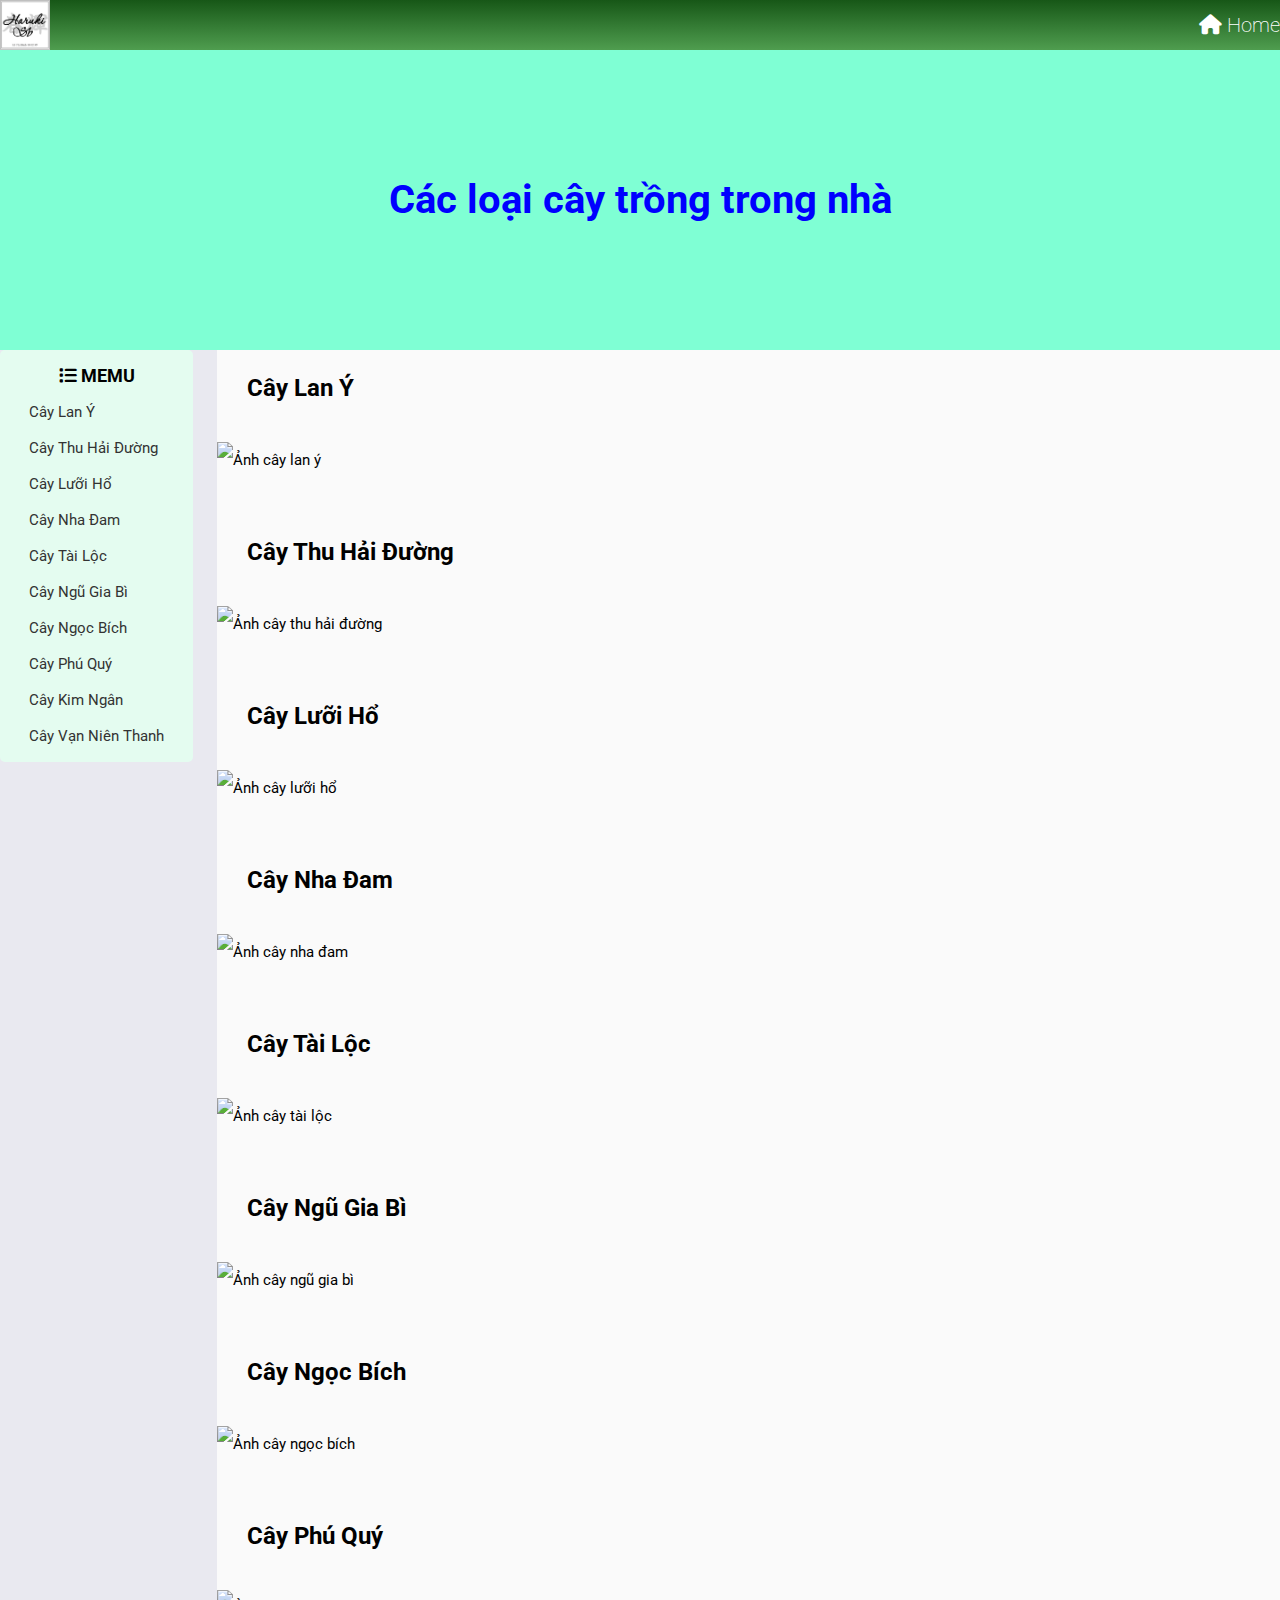
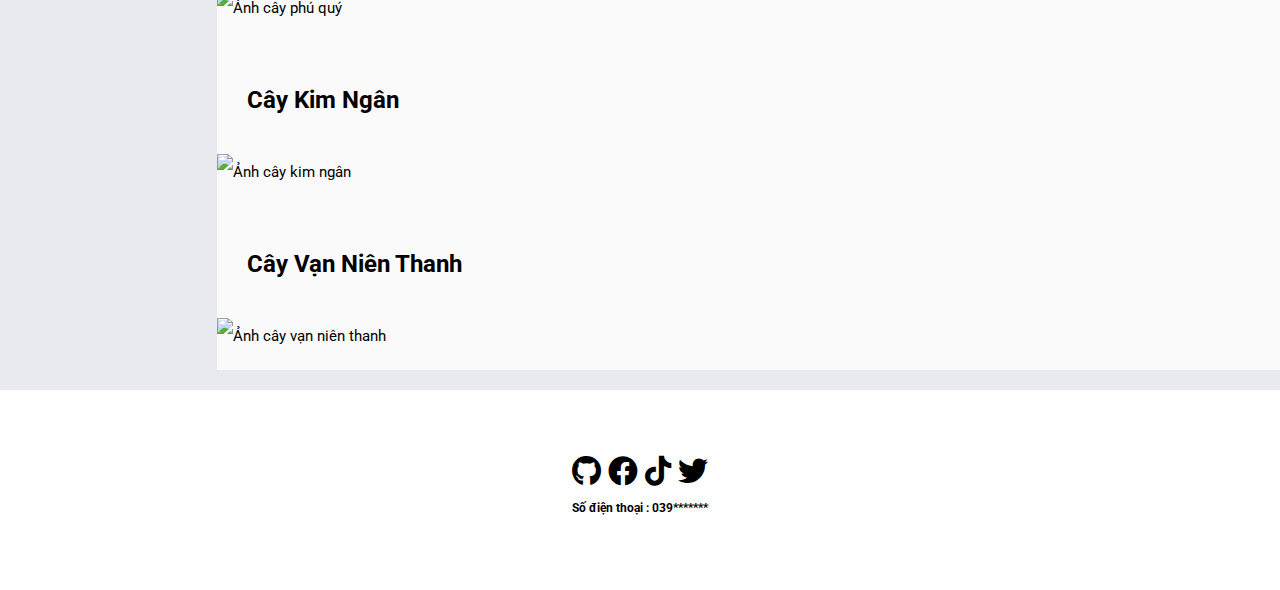
==== commit 9dd3136e: "thêm 2 loại hoa" ====
--- a/Cây.html
+++ b/Cây.html
@@ -5,36 +5,202 @@
     <meta http-equiv="X-UA-Compatible" content="IE=edge">
     <meta name="viewport" content="width=device-width, initial-scale=1.0">
     <title>Cây trồng trong nhà</title>
-    <link rel="stylesheet" href="asets/css/b.css">
+    <link rel="stylesheet" href="asets/css/a.css">
     <link rel="stylesheet" href="asets/css/base.css">
     <link rel="stylesheet" href="asets/fonts/fontawesome/fontawesome-free-6.1.1-web/css/all.min.css">
     <link href="https://fonts.googleapis.com/css2?family=Roboto:wght@100;400&display=swap" rel="stylesheet">
 </head>
 <body>
     <div id="header">
-        <h1>Flower Garden</h1>
-        <nav>
-            
-        </nav>
-       
+        <div class="headert">
+            <div class="logo">
+                <img src="asets/img/logo.jpg" alt="" class="logo--img">  
+            </div>
+            <div class="home">
+                <a class="home" href="index.html">
+                    <i class="fa-solid fa-house"></i>
+                    Home
+                </a>
+            </div> 
+        </div>
+    </div>
+    <div id="bgrtitle">
+        <div class="bgrtitle_name">
+            <h1>Các loại cây trồng trong nhà</h1>
+        </div>
     </div>
 
-    <div class="aliy">
-        <div class="">
-            
-        </div>
+    <div id="content">
+        <div class="grid">
+            <div class="grid__row">
+                <div class="grid__column-2">
+                    <nav class="menu">
+                        <ul class="menu_title">
+                             <h3>
+                                 <i class="fas fa-list"></i>
+                                 Memu
+                             </h3>
+                             <li><a href="#cay-1"> Cây lan ý </a> </li>
+                             <li><a href="#cay-2"> Cây thu hải đường </a> </li>
+                             <li><a href="#cay-3"> Cây lưỡi hổ </a> </li>
+                             <li><a href="#cay-4"> Cây nha đam </a> </li>
+                             <li><a href="#cay-5"> Cây Tài lộc </a> </li>
+                             <li><a href="#cay-6"> Cây Ngũ gia bì </a> </li>
+                             <li><a href="#cay-7"> Cây ngọc bích </a> </li>
+                             <li><a href="#cay-8"> Cây phú quý </a> </li>
+                             <li><a href="#cay-9"> Cây Kim ngân</a> </li>
+                             <li><a href="#cay-10"> Cây Vạn Niên Thanh </a> </li>
+                        </ul>
+                     </nav>
+                </div>
+                <div class="grid__column-10">
+                    <div class="content">
+                        <div id="cay-1">
+                            <h2 class="cay-1">Cây Lan Ý </h2>
+                            <p></p>
+                            <img src="" alt="Ảnh cây lan ý ">
+                            <ul>
+                                <li></li>
+                                <li></li>
+                                <li></li>
+                                <li></li>
+                                <li></li>
+                                <li></li>
+                            </ul>
+                        </div>
+                        <div id="cay-2">
+                            <h2 class="cay-2">Cây Thu Hải Đường </h2>
+                            <p></p>
+                            <img src="" alt="Ảnh cây thu hải đường ">
+                            <ul>
+                                <li></li>
+                                <li></li>
+                                <li></li>
+                                <li></li>
+                                <li></li>
+                                <li></li>
+                            </ul>
+                        </div>
+                        <div id="cay-3">
+                            <h2 class="cay-3">Cây Lưỡi Hổ </h2>
+                            <p></p>
+                            <img src="" alt="Ảnh cây lưỡi hổ ">
+                            <ul>
+                                <li></li>
+                                <li></li>
+                                <li></li>
+                                <li></li>
+                                <li></li>
+                                <li></li>
+                            </ul>
+                        </div>
+                        <div id="cay-4">
+                            <h2 class="cay-4">Cây Nha Đam </h2>
+                            <p></p>
+                            <img src="" alt="Ảnh cây nha đam">
+                            <ul>
+                                <li></li>
+                                <li></li>
+                                <li></li>
+                                <li></li>
+                                <li></li>
+                                <li></li>
+                            </ul>
+                        </div>
+                        <div id="cay-5">
+                            <h2 class="cay-5">Cây Tài Lộc </h2>
+                            <p></p>
+                            <img src="" alt="Ảnh cây tài lộc ">
+                            <ul>
+                                <li></li>
+                                <li></li>
+                                <li></li>
+                                <li></li>
+                                <li></li>
+                                <li></li>
+                            </ul>
+                        </div>
+                        <div id="cay-6">
+                            <h2 class="cay-6">Cây Ngũ Gia Bì</h2>
+                            <p></p>
+                            <img src="" alt="Ảnh cây ngũ gia bì ">
+                            <ul>
+                                <li></li>
+                                <li></li>
+                                <li></li>
+                                <li></li>
+                                <li></li>
+                                <li></li>
+                            </ul>
+                        </div>
+                        <div id="cay-7">
+                            <h2 class="cay-7">Cây Ngọc Bích </h2>
+                            <p></p>
+                            <img src="" alt="Ảnh cây ngọc bích ">
+                            <ul>
+                                <li></li>
+                                <li></li>
+                                <li></li>
+                                <li></li>
+                                <li></li>
+                                <li></li>
+                            </ul>
+                        </div>
+                        <div id="cay-8">
+                            <h2 class="cay-8">Cây Phú Quý </h2>
+                            <p></p>
+                            <img src="" alt="Ảnh cây phú quý">
+                            <ul>
+                                <li></li>
+                                <li></li>
+                                <li></li>
+                                <li></li>
+                                <li></li>
+                                <li></li>
+                            </ul>
+                        </div>
+                        <div id="cay-9">
+                            <h2 class="cay-9">Cây Kim Ngân </h2>
+                            <p></p>
+                            <img src="" alt="Ảnh cây kim ngân ">
+                            <ul>
+                                <li></li>
+                                <li></li>
+                                <li></li>
+                                <li></li>
+                                <li></li>
+                                <li></li>
+                            </ul>
+                        </div>
+                        <div id="cay-10">
+                            <h2 class="cay-10">Cây Vạn Niên Thanh </h2>
+                            <p></p>
+                            <img src="" alt="Ảnh cây vạn niên thanh">
+                            <ul>
+                                <li></li>
+                                <li></li>
+                                <li></li>
+                                <li></li>
+                                <li></li>
+                                <li></li>
+                            </ul>
+                        </div>
+                    </div>
+                </div>
+            </div>
+        </div>
+ 
+        
     </div>
 
-    <div id="container">
-        
-        <div class="">
-
-        </div>
-        
-    </div>
-
-    <footer id="footer">
-        
-    </footer> 
+    <div id="footer">
+        <div class="socials">
+            <a href="https://github.com/LeThiBinh"><i class="fa-brands fa-github"></i></a>
+            <a href="#"><i class="fa-brands fa-facebook"></i></a>
+            <a href="#"><i class="fa-brands fa-tiktok"></i></a>
+            <a href="#"><i class="fa-brands fa-twitter"></i></a>
+        </div>
+        <h3>Số điện thoại : 039*******</h3>
+    </div>
 </body>
 </html>--- a/asets/css/a.css
+++ b/asets/css/a.css
@@ -0,0 +1,112 @@
+#header{
+    width: 100%;
+    height: 50px;
+    background-image:linear-gradient(0,rgb(79, 157, 79),rgb(23, 87, 23)) ;
+    position: relative;
+    position: fixed;
+    top:0;
+    z-index: 100;
+}
+.headert{
+    display: flex;
+    justify-content: space-between;
+}
+.logo,.logo--img{
+    width: 50px;
+    height: 50px;
+}
+.home{
+    display: inline-block;
+    text-decoration: none;
+    font-size: 2.0rem;
+    color: var(--white-color);
+    font-weight: 200;
+    line-height: 50px;
+}
+#bgrtitle{
+    position: relative;
+    margin-top: 50px;
+    height: 300px;
+    background-color: aquamarine;
+}
+.bgrtitle_name{
+    position: absolute;
+    font-size: 2.0em;
+    color: blue;
+    top: 50%;
+    left: 50%;
+    transform: translate(-50%,-50%);
+    text-align: center;
+}
+#content{
+    background-color: rgb(233, 233, 240);
+    display: flex; 
+    font-size: 1.5em;      
+}
+.menu{
+    position: sticky;
+    background-color: rgb(228, 252, 240);
+    border-radius: 5px;  
+    top: 50px;      
+}
+.menu_title h3{
+    text-transform: uppercase;
+    text-align: center;
+}
+.menu_title{
+    padding: 8px 15%;
+    list-style: none;
+    text-transform: capitalize;
+    display: block;
+    
+}
+.menu_title li a {
+    text-decoration: none;
+    color: var(--text-color);
+}
+.menu_title li a:hover{
+    color: rgb(147, 146, 146);
+}
+/*Nội dung*/
+.content{
+    background-color: hsl(0deg 0% 98%);
+            
+}
+.content h2{
+    display: block;
+    padding: 20px 30px;
+    font-size: 1.6em;
+}
+.content p{
+    color: var(--text-color);
+    padding-left: 20px;
+    font-size: 1.2em;
+    line-height: 1.6em;
+}
+.content li{
+    list-style: none;
+    color: var(--text-color);
+    padding-left: 20px;
+    margin-bottom: 20px;
+    line-height: 1.6em;
+    font-size: 1.2em;
+}
+.content img{
+    margin: auto;
+    display: block;
+    padding: 16px 0;
+}
+#footer{
+    padding: 64px 16px;
+    text-align: center;
+   }
+   .socials{
+       font-size: 30px;
+   }
+   .socials a{
+       text-decoration: none;
+       color:#000 ;
+   }
+   .socials a:hover{
+       color:rgb(107, 106, 106);
+   }--- a/asets/css/base.css
+++ b/asets/css/base.css
@@ -17,10 +17,9 @@
 }
 
 .grid{
-    width: 1200px;
+    width: 1400px;
     max-width: 100%;
     margin: 0 auto;
-    background-color: rgb(224, 191, 81);
 }
 .grid__full-with
 {
@@ -29,4 +28,16 @@
 .grid__row{
     display: flex;
     flex-wrap: wrap;
+    margin-left: -12px;
+    margin-right: -12px;
+}
+.grid__column-2{
+    padding-left: 12px;
+    padding-right: 12px;
+    width: 16.667%;
+}
+.grid__column-10{
+    padding-left: 12px;
+    padding-right: 12px;
+    width: 83.333%;
 }